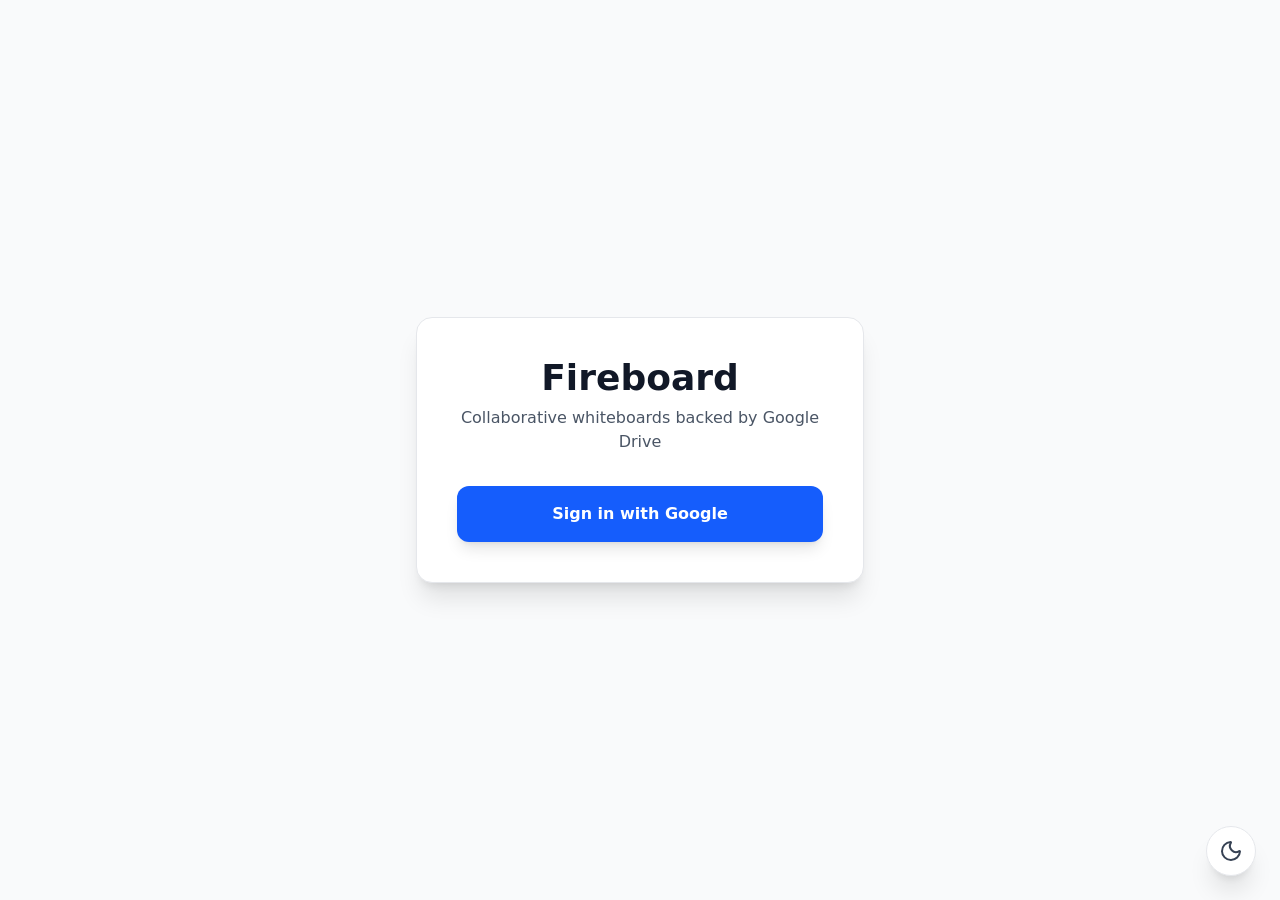
==== index.html @ 7c08ddda "first" ====
<!doctype html>
<html lang="en">
  <head>
    <meta charset="UTF-8" />
    <link rel="icon" type="image/svg+xml" href="/vite.svg" />
    <meta name="viewport" content="width=device-width, initial-scale=1.0" />
    <title>fireboard</title>
    <script async defer src="https://apis.google.com/js/api.js"></script>
    <script async defer src="https://accounts.google.com/gsi/client"></script>
    <script type="module" crossorigin src="/assets/index-BhzfFiyM.js"></script>
    <link rel="stylesheet" crossorigin href="/assets/index-DXIkVth_.css">
  </head>
  <body>
    <div id="root"></div>
  </body>
</html>
---- assets/index-DXIkVth_.css ----
@charset "UTF-8";@layer properties{@supports (((-webkit-hyphens:none)) and (not (margin-trim:inline))) or ((-moz-orient:inline) and (not (color:rgb(from red r g b)))){*,:before,:after,::backdrop{--tw-space-y-reverse:0;--tw-border-style:solid;--tw-font-weight:initial;--tw-shadow:0 0 #0000;--tw-shadow-color:initial;--tw-shadow-alpha:100%;--tw-inset-shadow:0 0 #0000;--tw-inset-shadow-color:initial;--tw-inset-shadow-alpha:100%;--tw-ring-color:initial;--tw-ring-shadow:0 0 #0000;--tw-inset-ring-color:initial;--tw-inset-ring-shadow:0 0 #0000;--tw-ring-inset:initial;--tw-ring-offset-width:0px;--tw-ring-offset-color:#fff;--tw-ring-offset-shadow:0 0 #0000;--tw-blur:initial;--tw-brightness:initial;--tw-contrast:initial;--tw-grayscale:initial;--tw-hue-rotate:initial;--tw-invert:initial;--tw-opacity:initial;--tw-saturate:initial;--tw-sepia:initial;--tw-drop-shadow:initial;--tw-drop-shadow-color:initial;--tw-drop-shadow-alpha:100%;--tw-drop-shadow-size:initial;--tw-scale-x:1;--tw-scale-y:1;--tw-scale-z:1}}}@layer theme{:root,:host{--font-sans:ui-sans-serif, system-ui, sans-serif, "Apple Color Emoji", "Segoe UI Emoji", "Segoe UI Symbol", "Noto Color Emoji";--font-mono:ui-monospace, SFMono-Regular, Menlo, Monaco, Consolas, "Liberation Mono", "Courier New", monospace;--color-red-50:oklch(97.1% .013 17.38);--color-red-200:oklch(88.5% .062 18.334);--color-red-300:oklch(80.8% .114 19.571);--color-red-700:oklch(50.5% .213 27.518);--color-red-800:oklch(44.4% .177 26.899);--color-red-900:oklch(39.6% .141 25.723);--color-blue-500:oklch(62.3% .214 259.815);--color-blue-600:oklch(54.6% .245 262.881);--color-blue-700:oklch(48.8% .243 264.376);--color-gray-50:#f9fafb;--color-gray-100:oklch(96.7% .003 264.542);--color-gray-200:oklch(92.8% .006 264.531);--color-gray-300:oklch(87.2% .01 258.338);--color-gray-400:oklch(70.7% .022 261.325);--color-gray-500:oklch(55.1% .027 264.364);--color-gray-600:oklch(44.6% .03 256.802);--color-gray-700:oklch(37.3% .034 259.733);--color-gray-800:oklch(27.8% .033 256.848);--color-gray-900:#111827;--color-white:#fff;--spacing:.25rem;--container-md:28rem;--text-sm:.875rem;--text-sm--line-height:calc(1.25 / .875);--text-4xl:2.25rem;--text-4xl--line-height:calc(2.5 / 2.25);--font-weight-medium:500;--font-weight-semibold:600;--font-weight-bold:700;--radius-lg:.5rem;--radius-xl:.75rem;--radius-2xl:1rem;--animate-spin:spin 1s linear infinite;--default-transition-duration:.15s;--default-transition-timing-function:cubic-bezier(.4, 0, .2, 1);--default-font-family:var(--font-sans);--default-mono-font-family:var(--font-mono)}}@layer base{*,:after,:before,::backdrop{box-sizing:border-box;border:0 solid;margin:0;padding:0}::file-selector-button{box-sizing:border-box;border:0 solid;margin:0;padding:0}html,:host{-webkit-text-size-adjust:100%;tab-size:4;line-height:1.5;font-family:var(--default-font-family,ui-sans-serif, system-ui, sans-serif, "Apple Color Emoji", "Segoe UI Emoji", "Segoe UI Symbol", "Noto Color Emoji");font-feature-settings:var(--default-font-feature-settings,normal);font-variation-settings:var(--default-font-variation-settings,normal);-webkit-tap-highlight-color:transparent}hr{height:0;color:inherit;border-top-width:1px}abbr:where([title]){-webkit-text-decoration:underline dotted;text-decoration:underline dotted}h1,h2,h3,h4,h5,h6{font-size:inherit;font-weight:inherit}a{color:inherit;-webkit-text-decoration:inherit;text-decoration:inherit}b,strong{font-weight:bolder}code,kbd,samp,pre{font-family:var(--default-mono-font-family,ui-monospace, SFMono-Regular, Menlo, Monaco, Consolas, "Liberation Mono", "Courier New", monospace);font-feature-settings:var(--default-mono-font-feature-settings,normal);font-variation-settings:var(--default-mono-font-variation-settings,normal);font-size:1em}small{font-size:80%}sub,sup{vertical-align:baseline;font-size:75%;line-height:0;position:relative}sub{bottom:-.25em}sup{top:-.5em}table{text-indent:0;border-color:inherit;border-collapse:collapse}:-moz-focusring{outline:auto}progress{vertical-align:baseline}summary{display:list-item}ol,ul,menu{list-style:none}img,svg,video,canvas,audio,iframe,embed,object{vertical-align:middle;display:block}img,video{max-width:100%;height:auto}button,input,select,optgroup,textarea{font:inherit;font-feature-settings:inherit;font-variation-settings:inherit;letter-spacing:inherit;color:inherit;opacity:1;background-color:#0000;border-radius:0}::file-selector-button{font:inherit;font-feature-settings:inherit;font-variation-settings:inherit;letter-spacing:inherit;color:inherit;opacity:1;background-color:#0000;border-radius:0}:where(select:is([multiple],[size])) optgroup{font-weight:bolder}:where(select:is([multiple],[size])) optgroup option{padding-inline-start:20px}::file-selector-button{margin-inline-end:4px}::placeholder{opacity:1}@supports (not ((-webkit-appearance:-apple-pay-button))) or (contain-intrinsic-size:1px){::placeholder{color:currentColor}@supports (color:color-mix(in lab,red,red)){::placeholder{color:color-mix(in oklab,currentcolor 50%,transparent)}}}textarea{resize:vertical}::-webkit-search-decoration{-webkit-appearance:none}::-webkit-date-and-time-value{min-height:1lh;text-align:inherit}::-webkit-datetime-edit{display:inline-flex}::-webkit-datetime-edit-fields-wrapper{padding:0}::-webkit-datetime-edit{padding-block:0}::-webkit-datetime-edit-year-field{padding-block:0}::-webkit-datetime-edit-month-field{padding-block:0}::-webkit-datetime-edit-day-field{padding-block:0}::-webkit-datetime-edit-hour-field{padding-block:0}::-webkit-datetime-edit-minute-field{padding-block:0}::-webkit-datetime-edit-second-field{padding-block:0}::-webkit-datetime-edit-millisecond-field{padding-block:0}::-webkit-datetime-edit-meridiem-field{padding-block:0}::-webkit-calendar-picker-indicator{line-height:1}:-moz-ui-invalid{box-shadow:none}button,input:where([type=button],[type=reset],[type=submit]){appearance:button}::file-selector-button{appearance:button}::-webkit-inner-spin-button{height:auto}::-webkit-outer-spin-button{height:auto}[hidden]:where(:not([hidden=until-found])){display:none!important}}@layer components;@layer utilities{.fixed{position:fixed}.right-6{right:calc(var(--spacing) * 6)}.bottom-6{bottom:calc(var(--spacing) * 6)}.flex{display:flex}.grid{display:grid}.h-3{height:calc(var(--spacing) * 3)}.h-4{height:calc(var(--spacing) * 4)}.h-5{height:calc(var(--spacing) * 5)}.h-6{height:calc(var(--spacing) * 6)}.h-8{height:calc(var(--spacing) * 8)}.h-screen{height:100vh}.w-3{width:calc(var(--spacing) * 3)}.w-4{width:calc(var(--spacing) * 4)}.w-5{width:calc(var(--spacing) * 5)}.w-6{width:calc(var(--spacing) * 6)}.w-8{width:calc(var(--spacing) * 8)}.w-full{width:100%}.max-w-md{max-width:var(--container-md)}.flex-1{flex:1}.animate-spin{animation:var(--animate-spin)}.grid-cols-1{grid-template-columns:repeat(1,minmax(0,1fr))}.flex-col{flex-direction:column}.items-center{align-items:center}.justify-between{justify-content:space-between}.justify-center{justify-content:center}.gap-2{gap:calc(var(--spacing) * 2)}.gap-3{gap:calc(var(--spacing) * 3)}.gap-4{gap:calc(var(--spacing) * 4)}:where(.space-y-2>:not(:last-child)){--tw-space-y-reverse:0;margin-block-start:calc(calc(var(--spacing) * 2) * var(--tw-space-y-reverse));margin-block-end:calc(calc(var(--spacing) * 2) * calc(1 - var(--tw-space-y-reverse)))}:where(.space-y-8>:not(:last-child)){--tw-space-y-reverse:0;margin-block-start:calc(calc(var(--spacing) * 8) * var(--tw-space-y-reverse));margin-block-end:calc(calc(var(--spacing) * 8) * calc(1 - var(--tw-space-y-reverse)))}.rounded-2xl{border-radius:var(--radius-2xl)}.rounded-full{border-radius:3.40282e38px}.rounded-lg{border-radius:var(--radius-lg)}.rounded-xl{border-radius:var(--radius-xl)}.border{border-style:var(--tw-border-style);border-width:1px}.border-4{border-style:var(--tw-border-style);border-width:4px}.border-t{border-top-style:var(--tw-border-style);border-top-width:1px}.border-b{border-bottom-style:var(--tw-border-style);border-bottom-width:1px}.border-blue-500{border-color:var(--color-blue-500)}.border-gray-200{border-color:var(--color-gray-200)}.border-gray-700{border-color:var(--color-gray-700)}.border-red-200{border-color:var(--color-red-200)}.border-t-transparent{border-top-color:#0000}.bg-blue-600{background-color:var(--color-blue-600)}.bg-gray-50{background-color:var(--color-gray-50)}.bg-gray-900{background-color:var(--color-gray-900)}.bg-red-50{background-color:var(--color-red-50)}.bg-white{background-color:var(--color-white)}.p-2{padding:calc(var(--spacing) * 2)}.p-3{padding:calc(var(--spacing) * 3)}.p-10{padding:calc(var(--spacing) * 10)}.px-4{padding-inline:calc(var(--spacing) * 4)}.px-6{padding-inline:calc(var(--spacing) * 6)}.py-2{padding-block:calc(var(--spacing) * 2)}.py-4{padding-block:calc(var(--spacing) * 4)}.text-center{text-align:center}.text-4xl{font-size:var(--text-4xl);line-height:var(--tw-leading,var(--text-4xl--line-height))}.text-sm{font-size:var(--text-sm);line-height:var(--tw-leading,var(--text-sm--line-height))}.font-bold{--tw-font-weight:var(--font-weight-bold);font-weight:var(--font-weight-bold)}.font-medium{--tw-font-weight:var(--font-weight-medium);font-weight:var(--font-weight-medium)}.font-semibold{--tw-font-weight:var(--font-weight-semibold);font-weight:var(--font-weight-semibold)}.text-blue-500{color:var(--color-blue-500)}.text-gray-400{color:var(--color-gray-400)}.text-gray-500{color:var(--color-gray-500)}.text-gray-600{color:var(--color-gray-600)}.text-gray-700{color:var(--color-gray-700)}.text-gray-900{color:var(--color-gray-900)}.text-red-700{color:var(--color-red-700)}.text-white{color:var(--color-white)}.shadow-lg{--tw-shadow:0 10px 15px -3px var(--tw-shadow-color,#0000001a), 0 4px 6px -4px var(--tw-shadow-color,#0000001a);box-shadow:var(--tw-inset-shadow),var(--tw-inset-ring-shadow),var(--tw-ring-offset-shadow),var(--tw-ring-shadow),var(--tw-shadow)}.shadow-md{--tw-shadow:0 4px 6px -1px var(--tw-shadow-color,#0000001a), 0 2px 4px -2px var(--tw-shadow-color,#0000001a);box-shadow:var(--tw-inset-shadow),var(--tw-inset-ring-shadow),var(--tw-ring-offset-shadow),var(--tw-ring-shadow),var(--tw-shadow)}.shadow-xl{--tw-shadow:0 20px 25px -5px var(--tw-shadow-color,#0000001a), 0 8px 10px -6px var(--tw-shadow-color,#0000001a);box-shadow:var(--tw-inset-shadow),var(--tw-inset-ring-shadow),var(--tw-ring-offset-shadow),var(--tw-ring-shadow),var(--tw-shadow)}.blur{--tw-blur:blur(8px);filter:var(--tw-blur,) var(--tw-brightness,) var(--tw-contrast,) var(--tw-grayscale,) var(--tw-hue-rotate,) var(--tw-invert,) var(--tw-saturate,) var(--tw-sepia,) var(--tw-drop-shadow,)}.transition-all{transition-property:all;transition-timing-function:var(--tw-ease,var(--default-transition-timing-function));transition-duration:var(--tw-duration,var(--default-transition-duration))}.transition-colors{transition-property:color,background-color,border-color,outline-color,text-decoration-color,fill,stroke,--tw-gradient-from,--tw-gradient-via,--tw-gradient-to;transition-timing-function:var(--tw-ease,var(--default-transition-timing-function));transition-duration:var(--tw-duration,var(--default-transition-duration))}@media(hover:hover){.hover\:bg-blue-700:hover{background-color:var(--color-blue-700)}.hover\:bg-gray-50:hover{background-color:var(--color-gray-50)}.hover\:bg-gray-100:hover{background-color:var(--color-gray-100)}.hover\:text-gray-900:hover{color:var(--color-gray-900)}}.active\:scale-95:active{--tw-scale-x:95%;--tw-scale-y:95%;--tw-scale-z:95%;scale:var(--tw-scale-x) var(--tw-scale-y)}.dark\:border-gray-600:where(.dark,.dark *){border-color:var(--color-gray-600)}.dark\:border-gray-700:where(.dark,.dark *){border-color:var(--color-gray-700)}.dark\:border-red-800:where(.dark,.dark *){border-color:var(--color-red-800)}.dark\:bg-gray-700:where(.dark,.dark *){background-color:var(--color-gray-700)}.dark\:bg-gray-800:where(.dark,.dark *){background-color:var(--color-gray-800)}.dark\:bg-gray-900:where(.dark,.dark *){background-color:var(--color-gray-900)}.dark\:bg-red-900\/30:where(.dark,.dark *){background-color:#82181a4d}@supports (color:color-mix(in lab,red,red)){.dark\:bg-red-900\/30:where(.dark,.dark *){background-color:color-mix(in oklab,var(--color-red-900) 30%,transparent)}}.dark\:text-gray-200:where(.dark,.dark *){color:var(--color-gray-200)}.dark\:text-gray-300:where(.dark,.dark *){color:var(--color-gray-300)}.dark\:text-gray-400:where(.dark,.dark *){color:var(--color-gray-400)}.dark\:text-gray-500:where(.dark,.dark *){color:var(--color-gray-500)}.dark\:text-red-300:where(.dark,.dark *){color:var(--color-red-300)}.dark\:text-white:where(.dark,.dark *){color:var(--color-white)}@media(hover:hover){.dark\:hover\:bg-gray-600:where(.dark,.dark *):hover{background-color:var(--color-gray-600)}.dark\:hover\:bg-gray-700:where(.dark,.dark *):hover{background-color:var(--color-gray-700)}.dark\:hover\:text-white:where(.dark,.dark *):hover{color:var(--color-white)}}}:root{color-scheme:light;font-family:system-ui,-apple-system,BlinkMacSystemFont,Segoe UI,Roboto,Oxygen,Ubuntu,Cantarell,Open Sans,Helvetica Neue,sans-serif;font-weight:400;line-height:1.5}:root.dark,.dark{color-scheme:dark}body{background-color:var(--color-gray-50);min-width:320px;min-height:100vh;color:var(--color-gray-900);margin:0}.dark body{background-color:var(--color-gray-900);color:var(--color-gray-100)}@property --tw-space-y-reverse{syntax:"*";inherits:false;initial-value:0}@property --tw-border-style{syntax:"*";inherits:false;initial-value:solid}@property --tw-font-weight{syntax:"*";inherits:false}@property --tw-shadow{syntax:"*";inherits:false;initial-value:0 0 #0000}@property --tw-shadow-color{syntax:"*";inherits:false}@property --tw-shadow-alpha{syntax:"<percentage>";inherits:false;initial-value:100%}@property --tw-inset-shadow{syntax:"*";inherits:false;initial-value:0 0 #0000}@property --tw-inset-shadow-color{syntax:"*";inherits:false}@property --tw-inset-shadow-alpha{syntax:"<percentage>";inherits:false;initial-value:100%}@property --tw-ring-color{syntax:"*";inherits:false}@property --tw-ring-shadow{syntax:"*";inherits:false;initial-value:0 0 #0000}@property --tw-inset-ring-color{syntax:"*";inherits:false}@property --tw-inset-ring-shadow{syntax:"*";inherits:false;initial-value:0 0 #0000}@property --tw-ring-inset{syntax:"*";inherits:false}@property --tw-ring-offset-width{syntax:"<length>";inherits:false;initial-value:0}@property --tw-ring-offset-color{syntax:"*";inherits:false;initial-value:#fff}@property --tw-ring-offset-shadow{syntax:"*";inherits:false;initial-value:0 0 #0000}@property --tw-blur{syntax:"*";inherits:false}@property --tw-brightness{syntax:"*";inherits:false}@property --tw-contrast{syntax:"*";inherits:false}@property --tw-grayscale{syntax:"*";inherits:false}@property --tw-hue-rotate{syntax:"*";inherits:false}@property --tw-invert{syntax:"*";inherits:false}@property --tw-opacity{syntax:"*";inherits:false}@property --tw-saturate{syntax:"*";inherits:false}@property --tw-sepia{syntax:"*";inherits:false}@property --tw-drop-shadow{syntax:"*";inherits:false}@property --tw-drop-shadow-color{syntax:"*";inherits:false}@property --tw-drop-shadow-alpha{syntax:"<percentage>";inherits:false;initial-value:100%}@property --tw-drop-shadow-size{syntax:"*";inherits:false}@property --tw-scale-x{syntax:"*";inherits:false;initial-value:1}@property --tw-scale-y{syntax:"*";inherits:false;initial-value:1}@property --tw-scale-z{syntax:"*";inherits:false;initial-value:1}@keyframes spin{to{transform:rotate(360deg)}}.excalidraw .Spinner{display:flex;align-items:center;justify-content:center;height:100%;margin-left:auto;margin-right:auto;--spinner-color: var(--icon-fill-color)}.excalidraw .Spinner svg{animation:rotate 1.6s linear infinite;animation-delay:var(--spinner-delay);transform-origin:center center}.excalidraw .Spinner circle{stroke:var(--spinner-color);animation:dash 1.6s linear 0s infinite;stroke-linecap:round}@keyframes rotate{to{transform:rotate(360deg)}}@keyframes dash{0%{stroke-dasharray:1,300;stroke-dashoffset:0}50%{stroke-dasharray:150,300;stroke-dashoffset:-200}to{stroke-dasharray:1,300;stroke-dashoffset:-280}}.excalidraw .ToolIcon{border-radius:var(--border-radius-lg);display:inline-flex;align-items:center;position:relative;cursor:pointer;-webkit-tap-highlight-color:transparent;-webkit-user-select:none;user-select:none}.excalidraw .ToolIcon__hidden{display:none!important}.excalidraw .ToolIcon.fillable .ToolIcon_type_radio:checked+.ToolIcon__icon,.excalidraw .ToolIcon.fillable .ToolIcon_type_checkbox:checked+.ToolIcon__icon{--icon-fill-color: var(--color-on-primary-container)}.excalidraw .ToolIcon.fillable .ToolIcon_type_radio:checked+.ToolIcon__icon svg,.excalidraw .ToolIcon.fillable .ToolIcon_type_checkbox:checked+.ToolIcon__icon svg{fill:var(--icon-fill-color)}.excalidraw .ToolIcon .ToolIcon_type_radio:checked+.ToolIcon__icon,.excalidraw .ToolIcon .ToolIcon_type_checkbox:checked+.ToolIcon__icon{background:var(--color-surface-primary-container);--keybinding-color: var(--color-on-primary-container)}.excalidraw .ToolIcon .ToolIcon_type_radio:checked+.ToolIcon__icon svg,.excalidraw .ToolIcon .ToolIcon_type_checkbox:checked+.ToolIcon__icon svg{color:var(--color-on-primary-container)}.excalidraw .ToolIcon .ToolIcon__keybinding{bottom:4px;right:4px}.excalidraw .ToolIcon .ToolIcon__icon:hover{background:var(--button-hover-bg)}.excalidraw .ToolIcon .ToolIcon__icon:active{background:var(--button-hover-bg);border:1px solid var(--button-active-border)}.excalidraw .ToolIcon .ToolIcon__icon:active svg{color:var(--color-on-primary-container)}.excalidraw .ToolIcon .ToolIcon__icon[aria-disabled=true]{background:initial;border:none}.excalidraw .ToolIcon .ToolIcon__icon[aria-disabled=true] svg{color:var(--color-disabled)}.excalidraw .ToolIcon--plain{background-color:transparent}.excalidraw .ToolIcon--plain .ToolIcon__icon{width:2rem;height:2rem}.excalidraw .ToolIcon_type_radio,.excalidraw .ToolIcon_type_checkbox{position:absolute;opacity:0;pointer-events:none}.excalidraw .ToolIcon__icon{box-sizing:border-box;width:var(--default-button-size);height:var(--default-button-size);color:var(--icon-fill-color);display:flex;justify-content:center;align-items:center;border-radius:var(--border-radius-lg)}.excalidraw .ToolIcon__icon+.ToolIcon__label{margin-inline-start:0}.excalidraw .ToolIcon__icon svg{position:relative;width:var(--default-icon-size);height:var(--default-icon-size);color:var(--icon-fill-color)}.excalidraw .ToolIcon__label{display:flex;align-items:center;color:var(--icon-fill-color);font-family:var(--ui-font);margin:0 .8em;text-overflow:ellipsis}.excalidraw .ToolIcon__label .Spinner{margin-left:.6em}.excalidraw .ToolIcon_size_small .ToolIcon__icon{width:2rem;height:2rem;font-size:.8em}.excalidraw .ToolIcon_type_button,.excalidraw .Modal .ToolIcon_type_button{padding:0;border:none;margin:0;font-size:inherit;background-color:initial}.excalidraw .ToolIcon_type_button:focus-visible,.excalidraw .Modal .ToolIcon_type_button:focus-visible{box-shadow:0 0 0 2px var(--focus-highlight-color)}.excalidraw .ToolIcon_type_button.ToolIcon--selected,.excalidraw .Modal .ToolIcon_type_button.ToolIcon--selected{background-color:var(--button-gray-2)}.excalidraw .ToolIcon_type_button.ToolIcon--selected:active,.excalidraw .Modal .ToolIcon_type_button.ToolIcon--selected:active,.excalidraw .ToolIcon_type_button:active,.excalidraw .Modal .ToolIcon_type_button:active{background-color:var(--button-gray-3)}.excalidraw .ToolIcon_type_button:disabled,.excalidraw .Modal .ToolIcon_type_button:disabled{cursor:default}.excalidraw .ToolIcon_type_button:disabled:active,.excalidraw .ToolIcon_type_button:disabled:focus-visible,.excalidraw .ToolIcon_type_button:disabled:hover,.excalidraw .Modal .ToolIcon_type_button:disabled:active,.excalidraw .Modal .ToolIcon_type_button:disabled:focus-visible,.excalidraw .Modal .ToolIcon_type_button:disabled:hover{background-color:initial;border:none;box-shadow:none}.excalidraw .ToolIcon_type_button:disabled svg,.excalidraw .Modal .ToolIcon_type_button:disabled svg{color:var(--color-disabled)}.excalidraw .ToolIcon_type_button--show,.excalidraw .Modal .ToolIcon_type_button--show{visibility:visible}.excalidraw .ToolIcon_type_button--hide,.excalidraw .Modal .ToolIcon_type_button--hide{display:none!important}.excalidraw .ToolIcon_type_floating,.excalidraw .ToolIcon_type_floating:hover,.excalidraw .ToolIcon_type_floating:active{background-color:transparent}.excalidraw .ToolIcon_type_floating .ToolIcon__icon{background-color:var(--button-gray-1);width:2rem;height:2rem}.excalidraw .ToolIcon_type_floating .ToolIcon__icon:hover{background-color:var(--button-gray-2)}.excalidraw .ToolIcon_type_floating .ToolIcon__icon:active{background-color:var(--button-gray-3)}.excalidraw .ToolIcon__keybinding{position:absolute;bottom:2px;right:3px;font-size:.625rem;color:var(--keybinding-color);font-family:var(--ui-font);-webkit-user-select:none;user-select:none}:root[dir=ltr] .excalidraw .unlocked-icon{left:2px}:root[dir=rtl] .excalidraw .unlocked-icon{right:2px}.excalidraw .App-toolbar-container .ToolIcon__icon{width:var(--lg-button-size);height:var(--lg-button-size)}@media screen and (max-width:450px){.excalidraw .App-toolbar-container .ToolIcon__icon{width:1.8rem;height:1.8rem}}@media screen and (max-width:379px){.excalidraw .App-toolbar-container .ToolIcon__icon{width:1.5rem;height:1.5rem}}.excalidraw .App-toolbar-container .ToolIcon__icon svg{width:var(--lg-icon-size);height:var(--lg-icon-size)}.excalidraw .App-toolbar-container .ToolIcon__LaserPointer .ToolIcon__icon,.excalidraw .App-toolbar-container .ToolIcon__MagicButton .ToolIcon__icon{width:var(--default-button-size);height:var(--default-button-size)}.excalidraw button.standalone{display:flex;justify-content:center;align-items:center;padding:.625rem;width:var(--button-width, var(--default-button-size));height:var(--button-height, var(--default-button-size));box-sizing:border-box;border-width:1px;border-style:solid;border-color:var(--button-border, var(--default-border-color));border-radius:var(--border-radius-lg);cursor:pointer;background-color:var(--button-bg, var(--island-bg-color));color:var(--button-color, var(--color-on-surface));font-family:var(--ui-font);padding:0}.excalidraw button.standalone svg{width:var(--button-width, var(--lg-icon-size));height:var(--button-height, var(--lg-icon-size))}.excalidraw button.standalone:hover{background-color:var(--button-hover-bg, var(--island-bg-color));border-color:var(--button-hover-border, var(--button-border, var(--default-border-color)));color:var(--button-hover-color, var(--button-color, var(--text-primary-color, inherit)))}.excalidraw button.standalone:active{background-color:var(--button-active-bg, var(--island-bg-color));border-color:var(--button-active-border, var(--color-primary-darkest))}.excalidraw button.standalone.active{background-color:var(--button-selected-bg, var(--color-surface-primary-container));border-color:var(--button-selected-border, var(--color-surface-primary-container))}.excalidraw button.standalone.active:hover{background-color:var(--button-selected-hover-bg, var(--color-surface-primary-container))}.excalidraw button.standalone.active svg{color:var(--button-color, var(--color-on-primary-container))}.excalidraw button.standalone svg{width:var(--default-icon-size);height:var(--default-icon-size)}.excalidraw button.standalone>*{pointer-events:none}.excalidraw .excalidraw-eye-dropper-container,.excalidraw .excalidraw-eye-dropper-backdrop{position:absolute;width:100%;height:100%;z-index:var(--zIndex-eyeDropperBackdrop);touch-action:none}.excalidraw .excalidraw-eye-dropper-container{pointer-events:none}.excalidraw .excalidraw-eye-dropper-backdrop{pointer-events:all}.excalidraw .excalidraw-eye-dropper-preview{pointer-events:none;width:3rem;height:3rem;position:fixed;z-index:var(--zIndex-eyeDropperPreview);border-radius:1rem;border:1px solid var(--default-border-color);filter:var(--theme-filter)}.excalidraw .excalidraw-eye-dropper-trigger{width:1.25rem;height:1.25rem;cursor:pointer;padding:4px;margin-right:-4px;margin-left:-2px;border-radius:.5rem;color:var(--icon-fill-color)}.excalidraw .excalidraw-eye-dropper-trigger:hover{background:var(--button-hover-bg)}.excalidraw .excalidraw-eye-dropper-trigger.selected{color:var(--color-primary);background:var(--color-primary-light)}.excalidraw .Island{--padding: 0;box-sizing:border-box;background-color:var(--island-bg-color);box-shadow:var(--shadow-island);border-radius:var(--border-radius-lg);padding:calc(var(--padding) * var(--space-factor));position:relative;transition:box-shadow .5s ease-in-out}.excalidraw .Island.zen-mode{box-shadow:none}.excalidraw .focus-visible-none:focus-visible{outline:none!important}.excalidraw .color-picker__heading{padding:0 .5rem;font-size:.75rem;text-align:left}.excalidraw .color-picker-container{display:grid;grid-template-columns:1fr 20px 1.625rem;padding:.25rem 0px;align-items:center}.excalidraw--mobile.excalidraw .color-picker-container{max-width:11rem}.excalidraw .color-picker__top-picks{display:flex;justify-content:space-between}.excalidraw .color-picker__button{--radius: .25rem;padding:0;margin:0;width:1.35rem;height:1.35rem;border:1px solid var(--color-gray-30);border-radius:var(--radius);filter:var(--theme-filter);background-color:var(--swatch-color);background-position:left center;position:relative;font-family:inherit;box-sizing:border-box}.excalidraw .color-picker__button:hover:after{content:"";position:absolute;inset:-2px;box-shadow:0 0 0 1px var(--color-gray-30);border-radius:calc(var(--radius) + 1px);filter:var(--theme-filter)}.excalidraw .color-picker__button.active .color-picker__button-outline{position:absolute;inset:-2px;box-shadow:0 0 0 1px var(--color-primary-darkest);z-index:1;border-radius:calc(var(--radius) + 1px);filter:var(--theme-filter)}.excalidraw .color-picker__button:focus-visible{outline:none}.excalidraw .color-picker__button:focus-visible:after{content:"";position:absolute;inset:-4px;border:3px solid var(--focus-highlight-color);border-radius:calc(var(--radius) + 1px)}.excalidraw .color-picker__button:focus-visible.active .color-picker__button-outline{display:none}.excalidraw .color-picker__button--large{--radius: .5rem;width:1.875rem;height:1.875rem}.excalidraw .color-picker__button.is-transparent{background-image:url([data-uri])}.excalidraw .color-picker__button--no-focus-visible{border:0}.excalidraw .color-picker__button--no-focus-visible:after{display:none}.excalidraw .color-picker__button--no-focus-visible:focus-visible{outline:none!important}.excalidraw .color-picker__button.active-color{border-radius:calc(var(--radius) + 1px);width:1.625rem;height:1.625rem}.excalidraw .color-picker__button__hotkey-label{position:absolute;right:4px;bottom:4px;filter:none;font-size:11px}.excalidraw .color-picker{background:var(--popup-bg-color);border:0 solid rgba(255,255,255,.25);box-shadow:#00000040 0 1px 4px;border-radius:4px;position:absolute}:root[dir=ltr] .excalidraw .color-picker{left:-5.5px}:root[dir=rtl] .excalidraw .color-picker{right:-5.5px}.excalidraw .color-picker-control-container{display:grid;grid-template-columns:auto 1fr;align-items:center;column-gap:.5rem}.excalidraw .color-picker-control-container+.popover{position:static}.excalidraw .color-picker-popover-container{margin-top:-.25rem}:root[dir=ltr] .excalidraw .color-picker-popover-container{margin-left:.5rem}:root[dir=rtl] .excalidraw .color-picker-popover-container{margin-left:-3rem}.excalidraw .color-picker-triangle{width:0;height:0;border-style:solid;border-width:0 9px 10px;border-color:transparent transparent var(--popup-bg-color);position:absolute;top:10px}:root[dir=ltr] .excalidraw .color-picker-triangle{transform:rotate(270deg);left:-14px}:root[dir=rtl] .excalidraw .color-picker-triangle{transform:rotate(90deg);right:-14px}.excalidraw .color-picker-triangle-shadow{border-color:transparent transparent rgba(0,0,0,.1)}:root[dir=ltr] .excalidraw .color-picker-triangle-shadow{left:-14px}:root[dir=rtl] .excalidraw .color-picker-triangle-shadow{right:-16px}.excalidraw .color-picker-content{display:flex;flex-direction:column;gap:.75rem;outline:none}.excalidraw .color-picker-content--default{padding:.5rem;display:grid;grid-template-columns:repeat(5,1.875rem);grid-gap:.25rem;border-radius:4px}.excalidraw .color-picker-content--default:focus{outline:none;box-shadow:0 0 0 2px var(--focus-highlight-color)}.excalidraw .color-picker-content--canvas{display:flex;flex-direction:column;padding:.25rem}.excalidraw .color-picker-content--canvas-title{color:#868e96;font-size:12px;padding:0 .25rem}.excalidraw .color-picker-content--canvas-colors{padding:.5rem 0}.excalidraw .color-picker-content--canvas-colors .color-picker-swatch{margin:0 .25rem}.excalidraw .color-picker-content .color-input-container{grid-column:1/span 5}.excalidraw .color-picker-swatch{position:relative;height:1.875rem;width:1.875rem;cursor:pointer;border-radius:4px;margin:0;box-sizing:border-box;border:1px solid #ddd;background-color:currentColor!important;filter:var(--theme-filter)}.excalidraw .color-picker-swatch:focus{box-shadow:0 0 4px 1px currentColor;border-color:var(--select-highlight-color)}.excalidraw .color-picker-transparent{border-radius:4px;box-shadow:#0000001a 0 0 0 1px inset;position:absolute;inset:0}.excalidraw .color-picker-transparent,.excalidraw .color-picker-label-swatch{background:url([data-uri]) left center}.excalidraw .color-picker-hash{height:var(--default-button-size);flex-shrink:0;padding:.5rem .5rem .5rem .75rem;border:1px solid var(--default-border-color);border-right:0;box-sizing:border-box;color:var(--input-label-color);display:flex;align-items:center;justify-content:center;position:relative}:root[dir=ltr] .excalidraw .color-picker-hash{border-radius:var(--border-radius-lg) 0 0 var(--border-radius-lg)}:root[dir=rtl] .excalidraw .color-picker-hash{border-radius:0 var(--border-radius-lg) var(--border-radius-lg) 0;border-right:1px solid var(--default-border-color);border-left:0}.excalidraw .color-input-container{display:flex}.excalidraw .color-input-container:focus-within{box-shadow:0 0 0 1px var(--color-primary-darkest);border-radius:var(--border-radius-lg)}.excalidraw .color-picker__input-label{display:grid;grid-template-columns:auto 1fr auto auto;gap:8px;align-items:center;border:1px solid var(--default-border-color);border-radius:8px;padding:0 12px;margin:8px;box-sizing:border-box}.excalidraw .color-picker__input-label:focus-within{box-shadow:0 0 0 1px var(--color-primary-darkest);border-radius:var(--border-radius-lg)}.excalidraw .color-picker__input-hash{padding:0 .25rem}.excalidraw .color-picker-input{box-sizing:border-box;width:100%;margin:0;font-size:.875rem;font-family:inherit;background-color:transparent;color:var(--text-primary-color);border:0;outline:none;height:var(--default-button-size);border:1px solid var(--default-border-color);border-left:0;letter-spacing:.4px;padding:.5rem .5rem .5rem .25rem;appearance:none}:root[dir=ltr] .excalidraw .color-picker-input{border-radius:0 var(--border-radius-lg) var(--border-radius-lg) 0}:root[dir=rtl] .excalidraw .color-picker-input{border-radius:var(--border-radius-lg) 0 0 var(--border-radius-lg);border-left:1px solid var(--default-border-color);border-right:0}.excalidraw .color-picker-input:focus-visible{box-shadow:none}.excalidraw .color-picker-label-swatch-container{border:1px solid var(--default-border-color);border-radius:var(--border-radius-lg);width:var(--default-button-size);height:var(--default-button-size);box-sizing:border-box;overflow:hidden}.excalidraw .color-picker-label-swatch{display:flex;justify-content:center;align-items:center;padding:.625rem;width:var(--button-width, var(--default-button-size));height:var(--button-height, var(--default-button-size));box-sizing:border-box;border-width:1px;border-style:solid;border-color:var(--button-border, var(--default-border-color));border-radius:var(--border-radius-lg);cursor:pointer;background-color:var(--button-bg, var(--island-bg-color));color:var(--button-color, var(--color-on-surface));font-family:var(--ui-font);background-color:var(--swatch-color)!important;overflow:hidden;position:relative;filter:var(--theme-filter);border:0!important}.excalidraw .color-picker-label-swatch svg{width:var(--button-width, var(--lg-icon-size));height:var(--button-height, var(--lg-icon-size))}.excalidraw .color-picker-label-swatch:hover{background-color:var(--button-hover-bg, var(--island-bg-color));border-color:var(--button-hover-border, var(--button-border, var(--default-border-color)));color:var(--button-hover-color, var(--button-color, var(--text-primary-color, inherit)))}.excalidraw .color-picker-label-swatch:active{background-color:var(--button-active-bg, var(--island-bg-color));border-color:var(--button-active-border, var(--color-primary-darkest))}.excalidraw .color-picker-label-swatch.active{background-color:var(--button-selected-bg, var(--color-surface-primary-container));border-color:var(--button-selected-border, var(--color-surface-primary-container))}.excalidraw .color-picker-label-swatch.active:hover{background-color:var(--button-selected-hover-bg, var(--color-surface-primary-container))}.excalidraw .color-picker-label-swatch.active svg{color:var(--button-color, var(--color-on-primary-container))}.excalidraw .color-picker-label-swatch:after{content:"";position:absolute;top:0;left:0;width:100%;height:100%;background:var(--swatch-color)}.excalidraw .color-picker-keybinding{position:absolute;bottom:2px;font-size:.7em}:root[dir=ltr] .excalidraw .color-picker-keybinding{right:2px}:root[dir=rtl] .excalidraw .color-picker-keybinding{left:2px}.excalidraw--mobile.excalidraw .color-picker-keybinding{display:none}.excalidraw .color-picker-type-canvasBackground .color-picker-keybinding{color:#aaa}.excalidraw .color-picker-type-elementBackground .color-picker-keybinding{color:#fff}.excalidraw .color-picker-swatch[aria-label=transparent] .color-picker-keybinding{color:#aaa}.excalidraw .color-picker-type-elementStroke .color-picker-keybinding{color:#d4d4d4}.excalidraw.theme--dark .color-picker-type-elementBackground .color-picker-keybinding,.excalidraw.theme--dark .color-picker-swatch[aria-label=transparent] .color-picker-keybinding{color:#000}.excalidraw .picker{padding:.5rem;background:var(--popup-bg-color);border:0 solid rgba(255,255,255,.25);box-shadow:var(--shadow-island);border-radius:4px;position:absolute}:root[dir=rtl] .excalidraw .picker{padding:.4rem}.excalidraw .picker-container button,.excalidraw .picker button{position:relative;display:flex;align-items:center;justify-content:center}.excalidraw .picker-container button:focus-visible,.excalidraw .picker button:focus-visible{outline:transparent;background-color:var(--button-gray-2)}.excalidraw .picker-container button:focus-visible svg,.excalidraw .picker button:focus-visible svg{opacity:1}.excalidraw .picker-container button:hover,.excalidraw .picker button:hover{background-color:var(--button-gray-2)}.excalidraw .picker-container button:active,.excalidraw .picker button:active{background-color:var(--button-gray-3)}.excalidraw .picker-container button:disabled,.excalidraw .picker button:disabled{cursor:not-allowed}.excalidraw .picker-container button svg,.excalidraw .picker button svg{margin:0;width:36px;height:18px;pointer-events:none}.excalidraw .picker button{padding:.25rem .28rem .35rem .25rem}.excalidraw .picker-content{display:grid;grid-template-columns:repeat(4,auto);grid-gap:.5rem;border-radius:4px}.excalidraw .picker-collapsible{font-size:.75rem;padding:.5rem 0}.excalidraw .picker-keybinding{position:absolute;bottom:2px;font-size:.7em;color:var(--keybinding-color)}:root[dir=ltr] .excalidraw .picker-keybinding{right:2px}:root[dir=rtl] .excalidraw .picker-keybinding{left:2px}.excalidraw--mobile.excalidraw .picker-keybinding{display:none}.excalidraw .picker-type-canvasBackground .picker-keybinding{color:#aaa}.excalidraw .picker-type-elementBackground .picker-keybinding{color:#fff}.excalidraw .picker-swatch[aria-label=transparent] .picker-keybinding{color:#aaa}.excalidraw .picker-type-elementStroke .picker-keybinding{color:#d4d4d4}.excalidraw.theme--dark .picker-type-elementBackground .picker-keybinding,.excalidraw.theme--dark .picker-swatch[aria-label=transparent] .picker-keybinding{color:#000}.excalidraw{--list-border-color: var(--color-gray-20)}.excalidraw .QuickSearch__wrapper{position:relative;height:2.6rem;border-bottom:1px solid var(--list-border-color)}.excalidraw .QuickSearch__wrapper svg{position:absolute;top:47.5%;transform:translateY(-50%);left:.75rem;width:1.25rem;height:1.25rem;color:var(--color-gray-40);z-index:1}.excalidraw.theme--dark{--list-border-color: var(--color-gray-80)}.excalidraw.theme--dark .QuickSearch__wrapper{border-bottom:none}.excalidraw .QuickSearch__input{position:absolute;top:0;left:0;width:100%;box-sizing:border-box;border:0!important;font-size:.875rem;padding-left:2.5rem!important;padding-right:.75rem!important}.excalidraw .QuickSearch__input::placeholder{color:var(--color-gray-40)}.excalidraw .QuickSearch__input:focus{box-shadow:none!important}.excalidraw .ScrollableList__wrapper{position:static!important;border:none;font-size:.875rem;overflow-y:auto}.excalidraw .ScrollableList__wrapper>.empty,.excalidraw .ScrollableList__wrapper>.hint{display:flex;justify-content:center;align-items:center;padding:.5rem;font-size:.75rem;color:var(--color-gray-60);overflow:hidden;text-align:center;line-height:150%}.excalidraw .FontPicker__container{display:grid;grid-template-columns:calc(1rem + 3 * var(--default-button-size)) 1rem 1fr;align-items:center}.excalidraw--mobile.excalidraw .FontPicker__container{max-width:calc(2rem + 4 * var(--default-button-size))}.excalidraw{--slider-thumb-size: 16px}.excalidraw .range-wrapper{position:relative;padding-top:10px;padding-bottom:30px}.excalidraw .range-input{width:100%;height:4px;-webkit-appearance:none;background:var(--color-slider-track);border-radius:2px;outline:none}.excalidraw .range-input::-webkit-slider-thumb{-webkit-appearance:none;appearance:none;width:var(--slider-thumb-size);height:var(--slider-thumb-size);background:var(--color-slider-thumb);border-radius:50%;cursor:pointer;border:none}.excalidraw .range-input::-moz-range-thumb{width:var(--slider-thumb-size);height:var(--slider-thumb-size);background:var(--color-slider-thumb);border-radius:50%;cursor:pointer;border:none}.excalidraw .value-bubble{position:absolute;bottom:0;transform:translate(-50%);font-size:12px;color:var(--text-primary-color)}.excalidraw .zero-label{position:absolute;bottom:0;left:4px;font-size:12px;color:var(--text-primary-color)}.excalidraw-tooltip{--ui-font: Assistant, system-ui, BlinkMacSystemFont, -apple-system, Segoe UI, Roboto, Helvetica, Arial, sans-serif;font-family:var(--ui-font);position:fixed;z-index:var(--zIndex-popup);padding:8px;border-radius:6px;box-sizing:border-box;pointer-events:none;word-wrap:break-word;background:#000;line-height:1.5;text-align:center;font-size:13px;font-weight:500;color:#fff;display:none}.excalidraw-tooltip.excalidraw-tooltip--visible{display:block}.excalidraw-tooltip-wrapper{display:flex}.excalidraw-tooltip-icon{width:.9em;height:.9em;margin-left:5px;margin-top:1px;display:flex}.excalidraw--mobile.excalidraw-tooltip-icon{display:none}.excalidraw .TextInput{display:inline-block}.ProjectName{margin:auto;display:flex;align-items:center}.ProjectName .TextInput{height:calc(1rem - 3px);width:200px;overflow:hidden;text-align:center;margin-left:8px;text-overflow:ellipsis}.ProjectName .TextInput--readonly{background:none;border:none;width:auto;max-width:200px;padding-left:2px}.ProjectName .TextInput--readonly:hover{background:none}.excalidraw .Checkbox{margin:4px .3em;display:flex;align-items:center;cursor:pointer;-webkit-user-select:none;user-select:none;-webkit-tap-highlight-color:transparent}.excalidraw .Checkbox:hover:not(.is-checked) .Checkbox-box:not(:focus){box-shadow:0 0 0 2px #4dabf7}.excalidraw .Checkbox:hover:not(.is-checked) .Checkbox-box:not(:focus) svg{display:block;opacity:.3}.excalidraw .Checkbox:active .Checkbox-box{box-shadow:0 0 2px 1px inset #1c7ed6!important}.excalidraw .Checkbox:hover .Checkbox-box{background-color:#d0ebff33}.excalidraw .Checkbox.is-checked .Checkbox-box{background-color:#d0ebff}.excalidraw .Checkbox.is-checked .Checkbox-box svg{display:block}.excalidraw .Checkbox.is-checked:hover .Checkbox-box{background-color:#a5d8ff}.excalidraw .Checkbox .Checkbox-box{width:22px;height:22px;padding:0;flex:0 0 auto;margin:0 1em;display:flex;align-items:center;justify-content:center;box-shadow:0 0 0 2px #1c7ed6;background-color:transparent;border-radius:4px;color:#1c7ed6;border:0}.excalidraw .Checkbox .Checkbox-box:focus{box-shadow:0 0 0 3px #1c7ed6}.excalidraw .Checkbox .Checkbox-box svg{display:none;width:16px;height:16px;stroke-width:3px}.excalidraw .Checkbox .Checkbox-label{display:flex;align-items:center}.excalidraw .Checkbox .excalidraw-tooltip-icon{width:1em;height:1em}.excalidraw .Avatar{width:var(--avatar-size, 1.5rem);height:var(--avatar-size, 1.5rem);position:relative;border-radius:100%;outline-offset:2px;display:flex;justify-content:center;align-items:center;cursor:pointer;font-size:.75rem;font-weight:700;line-height:1;color:var(--color-gray-90);flex:0 0 auto}.excalidraw .Avatar:active{transform:scale(.94)}.excalidraw .Avatar-img{width:100%;height:100%;border-radius:100%}.excalidraw .Avatar:before{content:"";position:absolute;inset:-3px;border-radius:100%}.excalidraw .Avatar.is-followed:before{border-color:var(--color-primary-hover);box-shadow:0 0 0 1px var(--color-primary-hover)}.excalidraw .Avatar.is-current-user{cursor:auto}.excalidraw-hyperlinkContainer{display:flex;align-items:center;justify-content:space-between;position:absolute;box-shadow:0 2px 4px #0000004d;z-index:var(--zIndex-hyperlinkContainer);background:var(--island-bg-color);border-radius:var(--border-radius-md);box-sizing:border-box;min-height:42px}.excalidraw-hyperlinkContainer-input,.excalidraw-hyperlinkContainer button{z-index:100}.excalidraw-hyperlinkContainer-input,.excalidraw-hyperlinkContainer-link{height:24px;padding:0 8px;line-height:24px;font-size:.9rem;font-weight:500;font-family:var(--ui-font)}.excalidraw-hyperlinkContainer-input{width:18rem;background-color:transparent;color:var(--text-primary-color);outline:none;border:none;box-shadow:none!important}.excalidraw-hyperlinkContainer-link{overflow:hidden;text-overflow:ellipsis;white-space:nowrap;max-width:15rem}.excalidraw-hyperlinkContainer button{color:#228be6;background-color:transparent!important;font-weight:500}.excalidraw-hyperlinkContainer button.excalidraw-hyperlinkContainer--remove{color:#c92a2a}.excalidraw-hyperlinkContainer--remove .ToolIcon__icon svg{color:#fa5252}.excalidraw-hyperlinkContainer .ToolIcon__icon{width:2rem;height:2rem}.excalidraw-hyperlinkContainer__buttons{flex:0 0 auto}.excalidraw .Dialog{-webkit-user-select:text;user-select:text;cursor:auto}.excalidraw .Dialog__title{margin:0;text-align:left;font-size:1.25rem;border-bottom:1px solid var(--dialog-border-color);padding:0 0 .75rem;margin-bottom:1.5rem}.excalidraw .Dialog__close{color:var(--color-gray-40);margin:0;position:absolute;top:.75rem;right:.5rem;border:0;background-color:transparent;line-height:0;cursor:pointer}.excalidraw .Dialog__close:hover{color:var(--color-gray-60)}.excalidraw .Dialog__close:active{color:var(--color-gray-40)}.excalidraw .Dialog__close svg{width:1.5rem;height:1.5rem}.excalidraw .Dialog__close+.Dialog__content{--offset: 28px;height:calc(100% - var(--offset))!important;margin-top:var(--offset)!important}.excalidraw .Dialog--fullscreen .Dialog__close{top:1.25rem;right:1.25rem}.excalidraw.excalidraw-modal-container{position:absolute;z-index:var(--zIndex-modal)}.excalidraw .Modal{position:absolute;inset:0;align-items:center;justify-content:center;overflow:auto;padding:calc(var(--space-factor) * 10);display:flex;flex-direction:column}.excalidraw .Modal .Island{padding:2.5rem;border:0;box-shadow:none;border-radius:0}.excalidraw .Modal.animations-disabled .Modal__background{animation:none}.excalidraw .Modal.animations-disabled .Modal__content{animation:none;opacity:1}.excalidraw .Modal__background{position:fixed;inset:0;z-index:1;background-color:#12121233;animation:Modal__background__fade-in .1s linear forwards}.excalidraw .Modal__content{z-index:2;width:100%;max-width:var(--max-width);max-height:100%;opacity:0;transform:translateY(10px);animation:Modal__content_fade-in 25ms ease-out 0s forwards;position:relative;overflow-y:auto;background:var(--island-bg-color);border:1px solid var(--dialog-border-color);box-shadow:var(--modal-shadow);border-radius:.75rem;box-sizing:border-box}.excalidraw .Modal__content:focus{outline:none}@keyframes Modal__background__fade-in{0%{opacity:0}to{opacity:1}}@keyframes Modal__content_fade-in{0%{opacity:0;transform:scale(.9)}to{opacity:1;transform:scale(1)}}.excalidraw .Modal__close{color:var(--icon-fill-color);margin:0;padding:.375rem;position:absolute;top:1rem;right:1rem;border:0;background-color:transparent;line-height:0;cursor:pointer}.excalidraw .Modal__close svg{width:1.5rem;height:1.5rem}.excalidraw .Dialog--fullscreen .Modal{padding:0}.excalidraw .Dialog--fullscreen .Modal__content{position:absolute;inset:0;max-width:100%;border:0;border-radius:0}.excalidraw .Stack{--gap: 0;display:grid;gap:calc(var(--space-factor) * var(--gap))}.excalidraw .Stack_vertical{grid-template-columns:auto;grid-auto-flow:row;grid-auto-rows:min-content}.excalidraw .Stack_horizontal{grid-template-rows:auto;grid-auto-flow:column;grid-auto-columns:min-content}.excalidraw .confirm-dialog-buttons{display:flex;column-gap:.5rem;justify-content:flex-end}.excalidraw .Dialog__action-button{position:relative;display:flex;column-gap:.5rem;align-items:center;padding:.5rem 1.5rem;border:1px solid var(--default-border-color);background-color:transparent;height:3rem;border-radius:var(--border-radius-lg);letter-spacing:.4px;color:inherit;font-family:inherit;font-size:.875rem;font-weight:600;-webkit-user-select:none;user-select:none}.excalidraw .Dialog__action-button svg{display:block;width:1rem;height:1rem}.excalidraw .Dialog__action-button--danger{background-color:var(--color-danger);border-color:var(--color-danger);color:#fff}.excalidraw .Dialog__action-button--primary{background-color:var(--color-primary);border-color:var(--color-primary);color:#fff}.excalidraw.theme--dark .Dialog__action-button--danger,.excalidraw.theme--dark .Dialog__action-button--primary{color:var(--color-gray-100)}.excalidraw .publish-library__fields{display:flex;flex-direction:column}.excalidraw .publish-library__fields label{padding:1em 0;display:flex;justify-content:space-between;align-items:center}.excalidraw .publish-library__fields label span{font-weight:500;font-size:1rem;color:#868e96}.excalidraw .publish-library__fields label input,.excalidraw .publish-library__fields label textarea{width:70%;padding:.6em;font-family:var(--ui-font)}.excalidraw .publish-library__fields label .required{color:#e03131;margin:.2rem}.excalidraw .publish-library__buttons{display:flex;padding:.2rem 0;justify-content:flex-end;gap:.5rem}.excalidraw .publish-library__buttons .ToolIcon__icon{min-width:2.5rem;width:auto;font-size:1rem}.excalidraw .publish-library__buttons .ToolIcon_type_button{margin-left:1rem;padding:0 .5rem}.excalidraw .publish-library__buttons--confirm.ToolIcon_type_button{background-color:#228be6}.excalidraw .publish-library__buttons--confirm.ToolIcon_type_button:hover{background-color:#1971c2}.excalidraw .publish-library__buttons--cancel.ToolIcon_type_button{background-color:#adb5bd}.excalidraw .publish-library__buttons--cancel.ToolIcon_type_button:hover{background-color:#868e96}.excalidraw .publish-library__buttons .ToolIcon__icon{color:#fff}.excalidraw .publish-library__buttons .ToolIcon__icon .Spinner{--spinner-color: #fff}.excalidraw .publish-library__buttons .ToolIcon__icon .Spinner svg{padding:.5rem}.excalidraw .publish-library .selected-library-items{display:flex;flex-wrap:wrap}.excalidraw .publish-library .selected-library-items .single-library-item-wrapper{width:9rem}.excalidraw .publish-library-warning{color:#fa5252}.excalidraw .publish-library-note{padding:1em 0;font-style:italic;font-size:14px;display:block}.excalidraw .single-library-item{position:relative}.excalidraw .single-library-item-status{position:absolute;top:.3rem;left:.3rem;font-size:.7rem;color:#f03e3e;background:#ffffffe6;padding:.1rem .2rem;border-radius:.2rem}.excalidraw .single-library-item__svg{background-color:#fff;padding:.3rem;width:7.5rem;height:7.5rem;border:1px solid var(--button-gray-2)}.excalidraw .single-library-item__svg svg{width:100%;height:100%}.excalidraw .single-library-item .ToolIcon__icon{background-color:#fff;width:auto;height:auto;margin:0 .5rem}.excalidraw .single-library-item .ToolIcon,.excalidraw .single-library-item .ToolIcon_type_button:hover{background-color:#fff}.excalidraw .single-library-item .required,.excalidraw .single-library-item .error{color:#e03131;font-weight:700;font-size:1rem;margin:.2rem}.excalidraw .single-library-item .error{font-weight:500;margin:0;padding:.3em 0}.excalidraw .single-library-item--remove{position:absolute;top:.2rem;right:1rem}.excalidraw .single-library-item--remove .ToolIcon__icon{margin:0}.excalidraw .single-library-item--remove .ToolIcon__icon{background-color:#fa5252}.excalidraw .single-library-item--remove .ToolIcon__icon:hover{background-color:#f03e3e}.excalidraw .single-library-item--remove .ToolIcon__icon:active{background-color:#e03131}.excalidraw .single-library-item--remove svg{color:#fff;padding:.26rem;border-radius:.3em;width:1rem;height:1rem}.excalidraw .dropdown-menu{position:absolute;top:100%;margin-top:.5rem}.excalidraw .dropdown-menu--mobile{left:0;width:100%;row-gap:.75rem}.excalidraw .dropdown-menu--mobile .dropdown-menu-container{padding:8px;box-sizing:border-box;box-shadow:var(--shadow-island);border-radius:var(--border-radius-lg);position:relative;transition:box-shadow .5s ease-in-out}.excalidraw .dropdown-menu--mobile .dropdown-menu-container.zen-mode{box-shadow:none}.excalidraw .dropdown-menu .dropdown-menu-container{background-color:var(--island-bg-color);max-height:calc(100vh - 150px);overflow-y:auto;--gap: 2}.excalidraw .dropdown-menu .dropdown-menu-item-base{display:flex;column-gap:.625rem;font-size:.875rem;color:var(--color-on-surface);width:100%;box-sizing:border-box;font-weight:400;font-family:inherit}.excalidraw .dropdown-menu.manual-hover .dropdown-menu-item:hover{background-color:transparent}.excalidraw .dropdown-menu.manual-hover .dropdown-menu-item--hovered{background-color:var(--button-hover-bg)!important}.excalidraw .dropdown-menu.manual-hover .dropdown-menu-item--selected{background-color:var(--color-primary-light)!important}.excalidraw .dropdown-menu.fonts{margin-top:1rem;max-height:calc(7*(2rem + 2px) + 3.95rem)}@media screen and (min-width:1921px){.excalidraw .dropdown-menu.fonts{max-height:calc(7*(2.25rem + 2px) + 3.95rem)}}.excalidraw .dropdown-menu.fonts .dropdown-menu-item-base{display:inline-flex}.excalidraw .dropdown-menu.fonts .dropdown-menu-group:not(:first-child){margin-top:1rem}.excalidraw .dropdown-menu.fonts .dropdown-menu-group-title{font-size:.75rem;text-align:left;font-weight:400;margin:0 0 .5rem;line-height:1.3}.excalidraw .dropdown-menu .dropdown-menu-item{height:2rem;margin:1px;padding:0 .5rem;width:calc(100% - 2px);background-color:transparent;border:1px solid transparent;align-items:center;cursor:pointer;border-radius:var(--border-radius-md)}@media screen and (min-width:1921px){.excalidraw .dropdown-menu .dropdown-menu-item{height:2.25rem}}.excalidraw .dropdown-menu .dropdown-menu-item__text{display:flex;align-items:center;width:100%;text-overflow:ellipsis;overflow:hidden;white-space:nowrap;gap:.75rem}.excalidraw .dropdown-menu .dropdown-menu-item__shortcut{margin-inline-start:auto;opacity:.5}.excalidraw .dropdown-menu .dropdown-menu-item__shortcut--orphaned{text-align:right;font-size:.875rem;padding:0 .625rem}.excalidraw .dropdown-menu .dropdown-menu-item--selected{background:var(--color-primary-light);--icon-fill-color: var(--color-primary-darker)}.excalidraw .dropdown-menu .dropdown-menu-item:hover{background-color:var(--button-hover-bg);text-decoration:none}.excalidraw .dropdown-menu .dropdown-menu-item:active{background-color:var(--button-hover-bg);border-color:var(--color-brand-active)}.excalidraw .dropdown-menu .dropdown-menu-item svg{width:1rem;height:1rem;display:block}.excalidraw .dropdown-menu .dropdown-menu-item-bare{align-items:center;height:2rem;justify-content:space-between}@media screen and (min-width:1921px){.excalidraw .dropdown-menu .dropdown-menu-item-bare{height:2.25rem}}.excalidraw .dropdown-menu .dropdown-menu-item-bare svg{width:1rem;height:1rem;display:block}.excalidraw .dropdown-menu .dropdown-menu-item-custom{margin-top:.5rem}.excalidraw .dropdown-menu .dropdown-menu-group-title{font-size:14px;text-align:left;margin:10px 0;font-weight:500}.excalidraw .dropdown-menu-button{display:flex;justify-content:center;align-items:center;padding:.625rem;width:var(--button-width, var(--default-button-size));height:var(--button-height, var(--default-button-size));box-sizing:border-box;border-width:1px;border-style:solid;border-color:var(--button-border, var(--default-border-color));border-radius:var(--border-radius-lg);cursor:pointer;background-color:var(--button-bg, var(--island-bg-color));color:var(--button-color, var(--color-on-surface));font-family:var(--ui-font);width:var(--lg-button-size);height:var(--lg-button-size);--background: var(--color-surface-mid);background-color:var(--background)}.excalidraw .dropdown-menu-button svg{width:var(--button-width, var(--lg-icon-size));height:var(--button-height, var(--lg-icon-size))}.excalidraw .dropdown-menu-button:hover{background-color:var(--button-hover-bg, var(--island-bg-color));border-color:var(--button-hover-border, var(--button-border, var(--default-border-color)));color:var(--button-hover-color, var(--button-color, var(--text-primary-color, inherit)))}.excalidraw .dropdown-menu-button:active{background-color:var(--button-active-bg, var(--island-bg-color));border-color:var(--button-active-border, var(--color-primary-darkest))}.excalidraw .dropdown-menu-button.active{background-color:var(--button-selected-bg, var(--color-surface-primary-container));border-color:var(--button-selected-border, var(--color-surface-primary-container))}.excalidraw .dropdown-menu-button.active:hover{background-color:var(--button-selected-hover-bg, var(--color-surface-primary-container))}.excalidraw .dropdown-menu-button.active svg{color:var(--button-color, var(--color-on-primary-container))}.excalidraw.theme--dark.excalidraw .dropdown-menu-button{--background: var(--color-surface-high)}.excalidraw.theme--dark.excalidraw .dropdown-menu-button:hover{--background: #363541}.excalidraw .dropdown-menu-button:hover{--background: var(--color-surface-high);background-color:var(--background);text-decoration:none}.excalidraw .dropdown-menu-button:active{border-color:var(--color-primary)}.excalidraw .dropdown-menu-button svg{width:var(--lg-icon-size);height:var(--lg-icon-size)}.excalidraw .dropdown-menu-button--mobile{border:none;margin:0;padding:0;width:var(--default-button-size);height:var(--default-button-size)}.excalidraw .library-unit{align-items:center;border:1px solid transparent;display:flex;justify-content:center;position:relative;width:55px;height:55px;box-sizing:border-box;border-radius:var(--border-radius-lg)}.excalidraw .library-unit svg{pointer-events:none}.excalidraw .library-unit--hover{border-color:var(--color-primary)}.excalidraw .library-unit--selected{border-color:var(--color-primary);border-width:1px}.excalidraw .library-unit--skeleton{opacity:.5;background:linear-gradient(-45deg,var(--color-gray-10),var(--color-gray-20),var(--color-gray-10));background-size:200% 200%;animation:library-unit__skeleton-opacity-animation .2s linear}.excalidraw.theme--dark .library-unit--skeleton{background-image:linear-gradient(-45deg,var(--color-gray-100),var(--color-gray-80),var(--color-gray-100))}.excalidraw .library-unit__dragger{display:flex;align-items:center;justify-content:center;height:100%;width:100%}.excalidraw .library-unit__dragger>svg{filter:var(--theme-filter);flex-grow:1;max-height:100%;max-width:100%}.excalidraw .library-unit__checkbox-container,.excalidraw .library-unit__checkbox-container:hover,.excalidraw .library-unit__checkbox-container:active{align-items:center;background:none;border:none;color:var(--icon-fill-color);display:flex;justify-content:center;margin:0;padding:.5rem;position:absolute;left:2rem;bottom:2rem;cursor:pointer}.excalidraw .library-unit__checkbox-container input,.excalidraw .library-unit__checkbox-container:hover input,.excalidraw .library-unit__checkbox-container:active input{cursor:pointer}.excalidraw .library-unit__checkbox{position:absolute;top:.125rem;right:.125rem;margin:0}.excalidraw .library-unit__checkbox .Checkbox-box{margin:0;width:1rem;height:1rem;border-radius:4px;background-color:var(--color-primary-light);border:1px solid var(--color-primary);box-shadow:none!important;padding:2px}.excalidraw .library-unit__checkbox.Checkbox:hover .Checkbox-box{background-color:var(--color-primary-light)}.excalidraw .library-unit__checkbox.is-checked .Checkbox-box{background-color:var(--color-primary)!important}.excalidraw .library-unit__checkbox.is-checked .Checkbox-box svg{color:var(--color-primary-light)}.excalidraw .library-unit__removeFromLibrary>svg{height:16px;width:16px}.excalidraw .library-unit__adder{transform:scale(1);animation:library-unit__adder-animation 1s ease-in infinite;position:absolute;width:1.5rem;height:1.5rem;background-color:var(--color-primary);border-radius:var(--border-radius-md);display:flex;justify-content:center;align-items:center;pointer-events:none}.excalidraw .library-unit__adder svg{color:var(--color-primary-light);width:1rem;height:1rem}.excalidraw .library-unit:active .library-unit__adder{animation:none;transform:scale(.8)}.excalidraw .library-unit__active{cursor:pointer}@keyframes library-unit__adder-animation{0%{transform:scale(.85)}50%{transform:scale(1)}to{transform:scale(.85)}}@keyframes library-unit__skeleton-opacity-animation{0%{opacity:0}75%{opacity:0}to{opacity:.5}}.excalidraw{--container-padding-y: 1.5rem;--container-padding-x: .75rem}.excalidraw .library-menu-items__no-items{text-align:center;color:var(--color-gray-70);line-height:1.5;font-size:.875rem;width:100%}.excalidraw .library-menu-items__no-items__label{color:var(--color-primary);font-weight:700;font-size:1.125rem;margin-bottom:.75rem}.excalidraw.theme--dark .library-menu-items__no-items{color:var(--color-gray-40)}.excalidraw .library-menu-items-container{width:100%;display:flex;flex-grow:1;flex-shrink:1;flex-basis:0;overflow-y:auto;flex-direction:column;height:100%;justify-content:center;margin:0;position:relative}.excalidraw .library-menu-items-container>div{padding-left:.75rem;padding-right:.75rem}.excalidraw .library-menu-items-container__row{display:grid;grid-template-columns:repeat(4,1fr);gap:1rem}.excalidraw .library-menu-items-container__items{row-gap:.5rem;padding:var(--container-padding-y) 0;flex:1;overflow-y:auto;overflow-x:hidden;margin-bottom:1rem}.excalidraw .library-menu-items-container__header{color:var(--color-primary);font-size:1.125rem;font-weight:700;margin-bottom:.75rem;width:100%;padding-right:4rem;box-sizing:border-box}.excalidraw .library-menu-items-container__header--excal{margin-top:2rem}.excalidraw .library-menu-items-container__grid{display:grid;grid-template-columns:1fr 1fr 1fr 1fr;grid-gap:1rem}.excalidraw .library-menu-items-container .separator{width:100%;display:flex;align-items:center;font-weight:500;font-size:.9rem;margin:.6em .2em;color:var(--text-primary-color)}.excalidraw .library-menu-items-private-library-container{min-height:3.75rem;width:100%}.excalidraw .layer-ui__library{display:flex;flex-direction:column;flex:1 1 auto}.excalidraw .library-actions-counter{background-color:var(--color-primary);color:var(--color-primary-light);font-weight:700;display:flex;align-items:center;justify-content:center;border-radius:50%;width:1rem;height:1rem;position:absolute;bottom:-.25rem;right:-.25rem;font-size:.625rem;pointer-events:none}.excalidraw .layer-ui__library-message{padding:2rem;min-width:200px;display:flex;flex-direction:column;align-items:center;flex-grow:1;justify-content:center}.excalidraw .layer-ui__library-message span{font-size:.8em}.excalidraw .publish-library-success .Dialog__content{display:flex;flex-direction:column}.excalidraw .publish-library-success-close.ToolIcon_type_button{background-color:#228be6;align-self:flex-end}.excalidraw .publish-library-success-close.ToolIcon_type_button:hover{background-color:#1971c2}.excalidraw .publish-library-success-close.ToolIcon_type_button .ToolIcon__icon{width:auto;font-size:1rem;color:#fff;padding:0 .5rem}.excalidraw .library-menu-control-buttons{display:flex;align-items:center;justify-content:center;gap:.625rem;position:relative}.excalidraw .library-menu-control-buttons--at-bottom:before{content:"";width:calc(100% - 1.5rem);height:1px;position:absolute;top:-1px;background:var(--sidebar-border-color)}.excalidraw .library-menu-browse-button{flex:1;height:var(--lg-button-size);display:flex;align-items:center;justify-content:center;overflow:hidden;position:relative;border-radius:var(--border-radius-lg);background-color:var(--color-primary);color:#fff;text-align:center;white-space:nowrap;text-decoration:none!important;font-weight:600;font-size:.75rem}.excalidraw .library-menu-browse-button:hover{background-color:var(--color-brand-hover)}.excalidraw .library-menu-browse-button:active{background-color:var(--color-brand-active)}.excalidraw.theme--dark .library-menu-browse-button{color:var(--color-gray-100)}.excalidraw.excalidraw--mobile .library-menu-browse-button{height:var(--default-button-size)}.excalidraw .layer-ui__library .dropdown-menu{width:auto;top:initial;right:0;left:initial;bottom:100%;margin-bottom:.625rem}.excalidraw .layer-ui__library .dropdown-menu .dropdown-menu-container{width:196px;box-shadow:var(--library-dropdown-shadow);border-radius:var(--border-radius-lg);padding:.25rem .5rem}.excalidraw .layer-ui__library .library-menu-dropdown-container{position:relative}.excalidraw .layer-ui__library .library-menu-dropdown-container--in-heading{padding:0;position:absolute;top:1rem;right:.75rem;z-index:1}.excalidraw .layer-ui__library .library-menu-dropdown-container--in-heading .dropdown-menu{top:100%}.excalidraw{--ExcTextField--color: var(--color-on-surface);--ExcTextField--label-color: var(--color-on-surface);--ExcTextField--background: var(--color-surface-low);--ExcTextField--readonly--background: var(--color-surface-high);--ExcTextField--readonly--color: var(--color-on-surface);--ExcTextField--border: var(--color-gray-20);--ExcTextField--readonly--border: var(--color-border-outline-variant);--ExcTextField--border-hover: var(--color-brand-hover);--ExcTextField--border-active: var(--color-brand-active);--ExcTextField--placeholder: var(--color-border-outline-variant)}.excalidraw .ExcTextField{position:relative}.excalidraw .ExcTextField svg{position:absolute;top:50%;transform:translateY(-50%);left:.75rem;width:1.25rem;height:1.25rem;color:var(--color-gray-40);z-index:1}.excalidraw .ExcTextField--fullWidth{width:100%;flex-grow:1}.excalidraw .ExcTextField__label{font-family:Assistant;font-style:normal;font-weight:600;font-size:.875rem;line-height:150%;color:var(--ExcTextField--label-color);margin-bottom:.25rem;-webkit-user-select:none;user-select:none}.excalidraw .ExcTextField__input{box-sizing:border-box;display:flex;flex-direction:row;align-items:center;height:3rem;background:var(--ExcTextField--background);border:1px solid var(--ExcTextField--border);border-radius:.5rem;padding:0 .75rem}.excalidraw .ExcTextField__input:not(.excalidraw .ExcTextField__input--readonly):hover{border-color:var(--ExcTextField--border-hover)}.excalidraw .ExcTextField__input:not(.excalidraw .ExcTextField__input--readonly):active,.excalidraw .ExcTextField__input:not(.excalidraw .ExcTextField__input--readonly):focus-within{border-color:var(--ExcTextField--border-active)}.excalidraw .ExcTextField__input input{display:flex;align-items:center;border:none;outline:none;padding:0;margin:0;height:1.5rem;color:var(--ExcTextField--color);font-family:Assistant;font-style:normal;font-weight:400;font-size:1rem;line-height:150%;text-overflow:ellipsis;background:transparent;width:100%}.excalidraw .ExcTextField__input input:not(:focus):hover{background-color:initial}.excalidraw .ExcTextField__input input:focus{outline:initial;box-shadow:initial}.excalidraw .ExcTextField__input--readonly{background:var(--ExcTextField--readonly--background);border-color:var(--ExcTextField--readonly--border)}.excalidraw .ExcTextField__input--readonly input{color:var(--ExcTextField--readonly--color)}.excalidraw .ExcTextField--hasIcon .ExcTextField__input{padding-left:2.5rem}.excalidraw .excalidraw-button{display:flex;justify-content:center;align-items:center;padding:.625rem;width:var(--button-width, var(--default-button-size));height:var(--button-height, var(--default-button-size));box-sizing:border-box;border-width:1px;border-style:solid;border-color:var(--button-border, var(--default-border-color));border-radius:var(--border-radius-lg);cursor:pointer;background-color:var(--button-bg, var(--island-bg-color));color:var(--button-color, var(--color-on-surface));font-family:var(--ui-font)}.excalidraw .excalidraw-button svg{width:var(--button-width, var(--lg-icon-size));height:var(--button-height, var(--lg-icon-size))}.excalidraw .excalidraw-button:hover{background-color:var(--button-hover-bg, var(--island-bg-color));border-color:var(--button-hover-border, var(--button-border, var(--default-border-color)));color:var(--button-hover-color, var(--button-color, var(--text-primary-color, inherit)))}.excalidraw .excalidraw-button:active{background-color:var(--button-active-bg, var(--island-bg-color));border-color:var(--button-active-border, var(--color-primary-darkest))}.excalidraw .excalidraw-button.active{background-color:var(--button-selected-bg, var(--color-surface-primary-container));border-color:var(--button-selected-border, var(--color-surface-primary-container))}.excalidraw .excalidraw-button.active:hover{background-color:var(--button-selected-hover-bg, var(--color-surface-primary-container))}.excalidraw .excalidraw-button.active svg{color:var(--button-color, var(--color-on-primary-container))}.zoom-actions,.undo-redo-buttons{background-color:var(--island-bg-color);border-radius:var(--border-radius-lg);box-shadow:0 0 0 1px var(--color-surface-lowest)}.zoom-button,.undo-redo-buttons button{border-radius:0!important;background-color:var(--color-surface-low)!important;font-size:.875rem!important;width:var(--lg-button-size);height:var(--lg-button-size)}.zoom-button svg,.undo-redo-buttons button svg{width:var(--lg-icon-size)!important;height:var(--lg-icon-size)!important}.zoom-button .ToolIcon__icon,.undo-redo-buttons button .ToolIcon__icon{width:100%;height:100%}.reset-zoom-button{border-left:0!important;border-right:0!important;padding:0 .625rem!important;width:3.75rem!important;justify-content:center;color:var(--text-primary-color)}.zoom-out-button{border-top-left-radius:var(--border-radius-lg)!important;border-bottom-left-radius:var(--border-radius-lg)!important}:root[dir=rtl] .zoom-out-button{transform:scaleX(-1)}.zoom-out-button .ToolIcon__icon{border-top-right-radius:0!important;border-bottom-right-radius:0!important}.zoom-in-button{border-top-right-radius:var(--border-radius-lg)!important;border-bottom-right-radius:var(--border-radius-lg)!important}:root[dir=rtl] .zoom-in-button{transform:scaleX(-1)}.zoom-in-button .ToolIcon__icon{border-top-left-radius:0!important;border-bottom-left-radius:0!important}.undo-redo-buttons .undo-button-container button{border-top-left-radius:var(--border-radius-lg)!important;border-bottom-left-radius:var(--border-radius-lg)!important;border-right:0!important}:root[dir=rtl] .undo-redo-buttons .undo-button-container button{transform:scaleX(-1)}.undo-redo-buttons .undo-button-container button .ToolIcon__icon{border-top-right-radius:0!important;border-bottom-right-radius:0!important}.undo-redo-buttons .redo-button-container button{border-top-right-radius:var(--border-radius-lg)!important;border-bottom-right-radius:var(--border-radius-lg)!important}:root[dir=rtl] .undo-redo-buttons .redo-button-container button{transform:scaleX(-1)}.undo-redo-buttons .redo-button-container button .ToolIcon__icon{border-top-left-radius:0!important;border-bottom-left-radius:0!important}.excalidraw .command-palette-dialog{-webkit-user-select:none;user-select:none}.excalidraw .command-palette-dialog .Modal__content{height:auto;max-height:100%}@media screen and (min-width:861px){.excalidraw .command-palette-dialog .Modal__content{max-height:750px;height:100%}}.excalidraw .command-palette-dialog .Modal__content .Island{height:100%;padding:1.5rem}.excalidraw .command-palette-dialog .Modal__content .Dialog__content{height:100%;display:flex;flex-direction:column}.excalidraw .command-palette-dialog .shortcuts-wrapper{display:flex;justify-content:center;align-items:center;margin-top:12px;gap:1.5rem}.excalidraw .command-palette-dialog .shortcut{display:flex;justify-content:center;align-items:center;height:16px;font-size:10px;gap:.25rem}.excalidraw .command-palette-dialog .shortcut .shortcut-wrapper{display:flex}.excalidraw .command-palette-dialog .shortcut .shortcut-plus{margin:0 4px}.excalidraw .command-palette-dialog .shortcut .shortcut-key{padding:0 4px;height:16px;border-radius:4px;display:flex;justify-content:center;align-items:center;background-color:var(--color-primary-light)}.excalidraw .command-palette-dialog .shortcut .shortcut-desc{margin-left:4px;color:var(--color-gray-50)}.excalidraw .command-palette-dialog .commands{overflow-y:auto;box-sizing:border-box;margin-top:12px;color:var(--popup-text-color);-webkit-user-select:none;user-select:none}.excalidraw .command-palette-dialog .commands .command-category{display:flex;flex-direction:column;padding:12px 0;margin-right:.25rem}.excalidraw .command-palette-dialog .commands .command-category-title{font-size:1rem;font-weight:600;margin-bottom:6px;display:flex;align-items:center}.excalidraw .command-palette-dialog .commands .command-item{color:var(--popup-text-color);height:2.5rem;display:flex;justify-content:space-between;align-items:center;box-sizing:border-box;padding:0 .5rem;border-radius:var(--border-radius-lg);cursor:pointer}.excalidraw .command-palette-dialog .commands .command-item:active{background-color:var(--color-surface-low)}.excalidraw .command-palette-dialog .commands .command-item .name{display:flex;align-items:center;gap:.25rem}.excalidraw .command-palette-dialog .commands .item-selected{background-color:var(--color-surface-mid)}.excalidraw .command-palette-dialog .commands .item-disabled{opacity:.3;cursor:not-allowed}.excalidraw .command-palette-dialog .commands .no-match{display:flex;justify-content:center;align-items:center;margin-top:36px}.excalidraw .command-palette-dialog .icon{width:16px;height:16px;margin-right:6px}.excalidraw .popover{position:absolute;z-index:10;padding:5px 0;outline:none}.excalidraw .context-menu{position:relative;border-radius:4px;box-shadow:0 3px 10px #0003;padding:0;list-style:none;-webkit-user-select:none;user-select:none;margin:-.25rem 0 0 .125rem;padding:.5rem 0;background-color:var(--popup-secondary-bg-color);border:1px solid var(--button-gray-3);cursor:default}.excalidraw .context-menu button{color:var(--popup-text-color)}.excalidraw .context-menu-item{position:relative;width:100%;min-width:9.5rem;margin:0;padding:.25rem 1rem .25rem 1.25rem;text-align:start;border-radius:0;background-color:transparent;border:none;white-space:nowrap;font-family:inherit;display:grid;grid-template-columns:1fr .2fr;align-items:center}.excalidraw .context-menu-item.checkmark:before{position:absolute;left:6px;margin-bottom:1px;content:"✓"}.excalidraw .context-menu-item.dangerous .context-menu-item__label{color:#f03e3e}.excalidraw .context-menu-item .context-menu-item__label{justify-self:start;margin-inline-end:20px}.excalidraw .context-menu-item .context-menu-item__shortcut{justify-self:end;opacity:.6;font-family:inherit;font-size:.7rem}.excalidraw .context-menu-item:hover{color:var(--popup-bg-color);background-color:var(--select-highlight-color)}.excalidraw .context-menu-item:hover.dangerous{background-color:#fa5252}.excalidraw .context-menu-item:hover.dangerous .context-menu-item__label{color:var(--popup-bg-color)}.excalidraw .context-menu-item:focus{z-index:1}.excalidraw--mobile.excalidraw .context-menu-item{display:block}.excalidraw--mobile.excalidraw .context-menu-item .context-menu-item__label{margin-inline-end:0}.excalidraw--mobile.excalidraw .context-menu-item .context-menu-item__shortcut{display:none}.excalidraw .context-menu-item-separator{border:none;border-top:1px solid #adb5bd}.excalidraw{--RadioGroup-background: var(--island-bg-color);--RadioGroup-border: var(--color-surface-high);--RadioGroup-choice-color-off: var(--color-primary);--RadioGroup-choice-color-off-hover: var(--color-brand-hover);--RadioGroup-choice-background-off: var(--island-bg-color);--RadioGroup-choice-background-off-active: var(--color-surface-high);--RadioGroup-choice-color-on: var(--color-surface-lowest);--RadioGroup-choice-background-on: var(--color-primary);--RadioGroup-choice-background-on-hover: var(--color-brand-hover);--RadioGroup-choice-background-on-active: var(--color-brand-active)}.excalidraw .RadioGroup{box-sizing:border-box;display:flex;flex-direction:row;align-items:flex-start;padding:3px;border-radius:10px;background:var(--RadioGroup-background);border:1px solid var(--RadioGroup-border)}.excalidraw .RadioGroup__choice{position:relative;display:flex;align-items:center;justify-content:center;width:32px;height:24px;color:var(--RadioGroup-choice-color-off);background:var(--RadioGroup-choice-background-off);border-radius:8px;font-family:Assistant;font-style:normal;font-weight:600;font-size:.75rem;line-height:100%;-webkit-user-select:none;user-select:none;letter-spacing:.4px;transition:all 75ms ease-out}.excalidraw .RadioGroup__choice:hover{color:var(--RadioGroup-choice-color-off-hover)}.excalidraw .RadioGroup__choice:active{background:var(--RadioGroup-choice-background-off-active)}.excalidraw .RadioGroup__choice.active{color:var(--RadioGroup-choice-color-on);background:var(--RadioGroup-choice-background-on)}.excalidraw .RadioGroup__choice.active:hover{background:var(--RadioGroup-choice-background-on-hover)}.excalidraw .RadioGroup__choice.active:active{background:var(--RadioGroup-choice-background-on-active)}.excalidraw .RadioGroup__choice input{z-index:1;position:absolute;width:100%;height:100%;margin:0;padding:0;border-radius:8px;-webkit-appearance:none;-moz-appearance:none;appearance:none;cursor:pointer}.excalidraw{--Switch-disabled-color: var(--color-border-outline);--Switch-disabled-toggled-background: var(--color-border-outline-variant);--Switch-disabled-border: var(--color-border-outline-variant);--Switch-track-background: var(--island-bg-color);--Switch-thumb-background: var(--color-on-surface);--Switch-hover-background: var(--color-brand-hover);--Switch-active-background: var(--color-brand-active)}.excalidraw .Switch{position:relative;box-sizing:border-box;width:40px;height:20px;border-radius:12px;transition-property:background,border;transition-duration:.15s;transition-timing-function:ease-out;background:var(--Switch-track-background);border:1px solid var(--Switch-disabled-color)}.excalidraw .Switch:hover{background:var(--Switch-track-background);border:1px solid var(--Switch-hover-background)}.excalidraw .Switch:active{border:1px solid var(--Switch-active-background)}.excalidraw .Switch.toggled{background:var(--color-primary);border:1px solid var(--color-primary)}.excalidraw .Switch.toggled:hover{background:var(--color-primary-darker);border:1px solid var(--color-primary-darker)}.excalidraw .Switch.disabled{background:var(--Switch-track-background);border:1px solid var(--Switch-disabled-border)}.excalidraw .Switch.disabled.toggled{background:var(--Switch-disabled-toggled-background);border:1px solid var(--Switch-disabled-toggled-background)}.excalidraw .Switch:before{content:"";box-sizing:border-box;display:block;pointer-events:none;position:absolute;border-radius:100%;transition:all .15s ease-out;width:10px;height:10px;top:4px;left:4px;background:var(--Switch-thumb-background)}.excalidraw .Switch:active:before{width:12px}.excalidraw .Switch.toggled:before{width:14px;height:14px;left:22px;top:2px;background:var(--Switch-track-background)}.excalidraw .Switch.toggled:active:before{width:16px;left:20px}.excalidraw .Switch.disabled:before{background:var(--Switch-disabled-color)}.excalidraw .Switch.disabled.toggled:before{background:var(--Switch-disabled-color)}.excalidraw .Switch input{width:100%;height:100%;margin:0;border-radius:12px;-webkit-appearance:none;-moz-appearance:none;appearance:none;cursor:pointer}.excalidraw .Switch input:disabled{cursor:unset}.excalidraw{--ImageExportModal-preview-border: #d6d6d6}.excalidraw.theme--dark{--ImageExportModal-preview-border: #5c5c5c}.excalidraw .ImageExportModal{display:flex;flex-direction:row;justify-content:space-between;-webkit-user-select:none;user-select:none}.excalidraw .ImageExportModal h3{font-family:Assistant;font-style:normal;font-weight:700;font-size:1.313rem;line-height:130%;padding:0;margin:0}.excalidraw--mobile.excalidraw .ImageExportModal h3{display:none}.excalidraw .ImageExportModal>h3{display:none}.excalidraw--mobile.excalidraw .ImageExportModal>h3{display:block}.excalidraw--mobile.excalidraw .ImageExportModal{flex-direction:column;height:calc(100vh - 5rem)}.excalidraw .ImageExportModal__preview{box-sizing:border-box;display:flex;flex-direction:column;align-items:center;height:360px;width:55%;margin-right:1.5rem}.excalidraw--mobile.excalidraw .ImageExportModal__preview{max-width:unset;margin-right:unset;width:100%;height:unset;flex-grow:1}.excalidraw .ImageExportModal__preview__filename>input{margin-top:1rem}.excalidraw .ImageExportModal__preview__canvas{box-sizing:border-box;width:100%;height:100%;display:flex;flex-grow:1;justify-content:center;align-items:center;background:url([data-uri]) left center;border:1px solid var(--ImageExportModal-preview-border);border-radius:12px;overflow:hidden;padding:1rem}.excalidraw .ImageExportModal__preview__canvas>canvas{max-width:calc(100% - 2rem);max-height:calc(100% - 2rem);filter:none!important}.excalidraw--mobile.excalidraw .ImageExportModal__preview__canvas>canvas{max-height:100%}.excalidraw--mobile.excalidraw .ImageExportModal__preview__canvas{margin-top:24px;max-width:unset}.excalidraw .ImageExportModal__settings{display:flex;flex-direction:column;flex-wrap:wrap;gap:18px}.excalidraw--mobile.excalidraw .ImageExportModal__settings{margin-left:unset;margin-top:1rem;flex-direction:row;gap:6px 34px;align-content:flex-start}.excalidraw .ImageExportModal__settings__setting{display:flex;flex-direction:row;justify-content:space-between;align-items:center}.excalidraw--mobile.excalidraw .ImageExportModal__settings__setting{flex-direction:column;align-items:start;justify-content:unset;height:52px}.excalidraw .ImageExportModal__settings__setting__label{display:flex;flex-direction:row;align-items:center;font-family:Assistant;font-weight:600;font-size:1rem;line-height:150%}.excalidraw .ImageExportModal__settings__setting__label svg{width:20px;height:20px;margin-left:10px}.excalidraw .ImageExportModal__settings__setting__content{display:flex;height:100%;align-items:center}.excalidraw .ImageExportModal__settings__buttons{flex-grow:1;flex-wrap:wrap;display:flex;flex-direction:row;gap:11px;align-items:flex-end;align-content:flex-end}.excalidraw--mobile.excalidraw .ImageExportModal__settings__buttons{padding-top:32px;flex-basis:100%;justify-content:center}@keyframes successStatusAnimation{0%{transform:scale(.35)}50%{transform:scale(1.25)}to{transform:scale(1)}}.excalidraw .ExcButton{--text-color: transparent;--border-color: transparent;--back-color: transparent;color:var(--text-color);background-color:var(--back-color);border-color:var(--border-color);border-radius:.5rem;border-width:1px;border-style:solid;font-family:var(--font-family);-webkit-user-select:none;user-select:none}.excalidraw .ExcButton:hover{transition:all .15s ease-out}.excalidraw .ExcButton .Spinner{--spinner-color: var(--color-surface-lowest)}.excalidraw .ExcButton .ExcButton__statusIcon{visibility:visible;position:absolute;width:1.2rem;height:1.2rem;animation:successStatusAnimation .5s cubic-bezier(.3,1,.6,1)}.excalidraw .ExcButton.ExcButton--status-loading,.excalidraw .ExcButton.ExcButton--status-success{pointer-events:none}.excalidraw .ExcButton.ExcButton--status-loading .ExcButton__contents,.excalidraw .ExcButton.ExcButton--status-success .ExcButton__contents{visibility:hidden}.excalidraw .ExcButton[disabled]{pointer-events:none}.excalidraw .ExcButton,.excalidraw .ExcButton__contents{display:flex;justify-content:center;align-items:center;flex-shrink:0;flex-wrap:nowrap;position:relative}.excalidraw .ExcButton--color-primary.ExcButton--variant-filled{--text-color: var(--color-surface-lowest);--back-color: var(--color-primary)}.excalidraw .ExcButton--color-primary.ExcButton--variant-filled .Spinner{--spinner-color: var(--text-color)}.excalidraw .ExcButton--color-primary.ExcButton--variant-filled:hover{--back-color: var(--color-brand-hover)}.excalidraw .ExcButton--color-primary.ExcButton--variant-filled:active{--back-color: var(--color-brand-active)}.excalidraw .ExcButton--color-primary.ExcButton--variant-outlined,.excalidraw .ExcButton--color-primary.ExcButton--variant-icon{--text-color: var(--color-primary);--border-color: var(--color-primary);--back-color: transparent}.excalidraw .ExcButton--color-primary.ExcButton--variant-outlined .Spinner,.excalidraw .ExcButton--color-primary.ExcButton--variant-icon .Spinner{--spinner-color: var(--text-color)}.excalidraw .ExcButton--color-primary.ExcButton--variant-outlined:hover,.excalidraw .ExcButton--color-primary.ExcButton--variant-icon:hover{--text-color: var(--color-brand-hover);--border-color: var(--color-brand-hover)}.excalidraw .ExcButton--color-primary.ExcButton--variant-outlined:active,.excalidraw .ExcButton--color-primary.ExcButton--variant-icon:active{--text-color: var(--color-brand-active);--border-color: var(--color-brand-active)}.excalidraw .ExcButton--color-danger.ExcButton--variant-filled{--text-color: var(--color-danger-text);--back-color: var(--color-danger-dark)}.excalidraw .ExcButton--color-danger.ExcButton--variant-filled .Spinner{--spinner-color: var(--text-color)}.excalidraw .ExcButton--color-danger.ExcButton--variant-filled:hover{--back-color: var(--color-danger-darker)}.excalidraw .ExcButton--color-danger.ExcButton--variant-filled:active{--back-color: var(--color-danger-darkest)}.excalidraw .ExcButton--color-danger.ExcButton--variant-outlined,.excalidraw .ExcButton--color-danger.ExcButton--variant-icon{--text-color: var(--color-danger);--border-color: var(--color-danger);--back-color: transparent}.excalidraw .ExcButton--color-danger.ExcButton--variant-outlined .Spinner,.excalidraw .ExcButton--color-danger.ExcButton--variant-icon .Spinner{--spinner-color: var(--text-color)}.excalidraw .ExcButton--color-danger.ExcButton--variant-outlined:hover,.excalidraw .ExcButton--color-danger.ExcButton--variant-icon:hover{--text-color: var(--color-danger-darkest);--border-color: var(--color-danger-darkest)}.excalidraw .ExcButton--color-danger.ExcButton--variant-outlined:active,.excalidraw .ExcButton--color-danger.ExcButton--variant-icon:active{--text-color: var(--color-danger-darker);--border-color: var(--color-danger-darker)}.excalidraw .ExcButton--color-success.ExcButton--variant-filled{--text-color: var(--color-success-text);--back-color: var(--color-success)}.excalidraw .ExcButton--color-success.ExcButton--variant-filled .Spinner{--spinner-color: var(--color-success)}.excalidraw .ExcButton--color-success.ExcButton--variant-filled:hover{--back-color: var(--color-success-darker)}.excalidraw .ExcButton--color-success.ExcButton--variant-filled:active{--back-color: var(--color-success-darkest)}.excalidraw .ExcButton--color-success.ExcButton--variant-outlined,.excalidraw .ExcButton--color-success.ExcButton--variant-icon{--text-color: var(--color-success-contrast);--border-color: var(--color-success-contrast);--back-color: transparent}.excalidraw .ExcButton--color-success.ExcButton--variant-outlined .Spinner,.excalidraw .ExcButton--color-success.ExcButton--variant-icon .Spinner{--spinner-color: var(--color-success-contrast)}.excalidraw .ExcButton--color-success.ExcButton--variant-outlined:hover,.excalidraw .ExcButton--color-success.ExcButton--variant-icon:hover{--text-color: var(--color-success-contrast-hover);--border-color: var(--color-success-contrast-hover)}.excalidraw .ExcButton--color-success.ExcButton--variant-outlined:active,.excalidraw .ExcButton--color-success.ExcButton--variant-icon:active{--text-color: var(--color-success-contrast-active);--border-color: var(--color-success-contrast-active)}.excalidraw .ExcButton--color-muted.ExcButton--variant-filled{--text-color: var(--island-bg-color);--back-color: var(--color-gray-50)}.excalidraw .ExcButton--color-muted.ExcButton--variant-filled .Spinner{--spinner-color: var(--text-color)}.excalidraw .ExcButton--color-muted.ExcButton--variant-filled:hover{--back-color: var(--color-gray-60)}.excalidraw .ExcButton--color-muted.ExcButton--variant-filled:active{--back-color: var(--color-gray-80)}.excalidraw .ExcButton--color-muted.ExcButton--variant-outlined,.excalidraw .ExcButton--color-muted.ExcButton--variant-icon{--text-color: var(--color-muted-background);--border-color: var(--color-muted);--back-color: var(--island-bg-color)}.excalidraw .ExcButton--color-muted.ExcButton--variant-outlined .Spinner,.excalidraw .ExcButton--color-muted.ExcButton--variant-icon .Spinner{--spinner-color: var(--text-color)}.excalidraw .ExcButton--color-muted.ExcButton--variant-outlined:hover,.excalidraw .ExcButton--color-muted.ExcButton--variant-icon:hover{--text-color: var(--color-muted-background-darker);--border-color: var(--color-muted-darker)}.excalidraw .ExcButton--color-muted.ExcButton--variant-outlined:active,.excalidraw .ExcButton--color-muted.ExcButton--variant-icon:active{--text-color: var(--color-muted-background-darker);--border-color: var(--color-muted-darkest)}.excalidraw .ExcButton--color-warning.ExcButton--variant-filled{--text-color: black;--back-color: var(--color-warning-dark)}.excalidraw .ExcButton--color-warning.ExcButton--variant-filled .Spinner{--spinner-color: var(--text-color)}.excalidraw .ExcButton--color-warning.ExcButton--variant-filled:hover{--back-color: var(--color-warning-darker)}.excalidraw .ExcButton--color-warning.ExcButton--variant-filled:active{--back-color: var(--color-warning-darkest)}.excalidraw .ExcButton--color-warning.ExcButton--variant-outlined,.excalidraw .ExcButton--color-warning.ExcButton--variant-icon{--text-color: var(--color-warning-dark);--border-color: var(--color-warning-dark);--back-color: var(--input-bg-color)}.excalidraw .ExcButton--color-warning.ExcButton--variant-outlined .Spinner,.excalidraw .ExcButton--color-warning.ExcButton--variant-icon .Spinner{--spinner-color: var(--text-color)}.excalidraw .ExcButton--color-warning.ExcButton--variant-outlined:hover,.excalidraw .ExcButton--color-warning.ExcButton--variant-icon:hover{--text-color: var(--color-warning-darker);--border-color: var(--color-warning-darker)}.excalidraw .ExcButton--color-warning.ExcButton--variant-outlined:active,.excalidraw .ExcButton--color-warning.ExcButton--variant-icon:active{--text-color: var(--color-warning-darkest);--border-color: var(--color-warning-darkest)}.excalidraw .ExcButton--size-large{font-weight:600;font-size:.875rem;min-height:3rem;padding:.5rem 1.5rem;letter-spacing:.4px}.excalidraw .ExcButton--size-large .ExcButton__contents{gap:.75rem}.excalidraw .ExcButton--size-medium{font-weight:600;font-size:.75rem;min-height:2.5rem;padding:.5rem 1rem;letter-spacing:normal}.excalidraw .ExcButton--size-medium .ExcButton__contents{gap:.5rem}.excalidraw .ExcButton--variant-icon{padding:.5rem .75rem;width:3rem}.excalidraw .ExcButton--fullWidth{width:100%}.excalidraw .ExcButton__icon{width:1.25rem;height:1.25rem}.excalidraw .FixedSideContainer{position:absolute;pointer-events:none}.excalidraw .FixedSideContainer>*{pointer-events:var(--ui-pointerEvents)}.excalidraw .FixedSideContainer_side_top{left:var(--editor-container-padding);top:var(--editor-container-padding);right:var(--editor-container-padding);bottom:var(--editor-container-padding)}.excalidraw .FixedSideContainer_side_top.zen-mode{right:42px}.excalidraw .HintViewer{pointer-events:none;box-sizing:border-box;position:absolute;display:flex;flex-direction:column;justify-content:center;left:0;top:100%;max-width:100%;width:100%;margin-top:.5rem;text-align:center;color:var(--color-gray-40);font-size:.75rem}.excalidraw--mobile.excalidraw .HintViewer{position:static;padding-right:2rem}.excalidraw .HintViewer>span{padding:.25rem}.excalidraw.theme--dark .HintViewer{color:var(--color-gray-60)}.excalidraw--mobile.excalidraw .PasteChartDialog .Island{display:flex;flex-direction:column}.excalidraw .PasteChartDialog .container{display:flex;align-items:center;justify-content:space-around;flex-wrap:wrap}.excalidraw--mobile.excalidraw .PasteChartDialog .container{flex-direction:column;justify-content:center}.excalidraw .PasteChartDialog .ChartPreview{margin:8px;text-align:center;width:192px;height:128px;border-radius:2px;padding:1px;border:1px solid #ced4da;display:flex;align-items:center;justify-content:center;background:transparent}.excalidraw .PasteChartDialog .ChartPreview div{display:inline-block}.excalidraw .PasteChartDialog .ChartPreview svg{max-height:120px;max-width:186px}.excalidraw .PasteChartDialog .ChartPreview:hover{padding:0;border:2px solid #339af0}.excalidraw .HelpDialog .Modal__content{max-width:960px}.excalidraw .HelpDialog h3{margin:1.5rem 0;font-weight:700;font-size:1.125rem}.excalidraw .HelpDialog__header{display:flex;flex-wrap:wrap;gap:.75rem}.excalidraw .HelpDialog__btn{--background: var(--color-surface-mid);display:flex;column-gap:.5rem;align-items:center;background-color:var(--background);padding:.625rem 1rem;border:1px solid var(--background);border-radius:var(--border-radius-lg);color:var(--text-primary-color);font-weight:600;font-size:.75rem;letter-spacing:.4px}.excalidraw.theme--dark.excalidraw .HelpDialog__btn{--background: var(--color-surface-high)}.excalidraw.theme--dark.excalidraw .HelpDialog__btn:hover{--background: #363541}.excalidraw .HelpDialog__btn:hover{--background: var(--color-surface-high);text-decoration:none}.excalidraw .HelpDialog__btn:active{border-color:var(--color-primary)}.excalidraw .HelpDialog__link-icon{line-height:0}.excalidraw .HelpDialog__link-icon svg{width:1rem;height:1rem}.excalidraw .HelpDialog__islands-container{display:grid;grid-column-gap:1.5rem;grid-row-gap:2rem}@media screen and (min-width:1024px){.excalidraw .HelpDialog__islands-container{grid-template-columns:1fr 1fr}}@media screen and (min-width:1024px){.excalidraw .HelpDialog__island--tools{grid-area:1/1/2/2}.excalidraw .HelpDialog__island--view{grid-area:2/1/3/2}.excalidraw .HelpDialog__island--editor{grid-area:1/2/3/3}}.excalidraw .HelpDialog__island h4{font-size:1rem;font-weight:700;margin:0;margin-bottom:.625rem}.excalidraw .HelpDialog__island-content{border:1px solid var(--dialog-border-color);border-radius:var(--border-radius-lg)}.excalidraw .HelpDialog__shortcut{border-bottom:1px solid var(--dialog-border-color);padding:.375rem .75rem;display:flex;justify-content:space-between;align-items:center;font-size:.875rem;column-gap:.5rem}.excalidraw .HelpDialog__shortcut:last-child{border-bottom:none}.excalidraw .HelpDialog__key-container{display:flex;align-items:center;column-gap:.25rem;flex-shrink:0}.excalidraw .HelpDialog__key{display:flex;box-sizing:border-box;font-size:.625rem;background-color:var(--color-primary-light);border-radius:var(--border-radius-md);padding:.5rem;word-break:keep-all;align-items:center;font-family:inherit;line-height:1}.excalidraw{--avatar-size: 1.75rem;--avatarList-gap: .625rem;--userList-padding: var(--space-factor);--userlist-hint-bg-color: var(--color-gray-10);--userlist-hint-heading-color: var(--color-gray-80);--userlist-hint-text-color: var(--color-gray-60);--userlist-collaborators-border-color: var(--color-gray-20)}.excalidraw .UserList__wrapper{display:flex;width:100%;justify-content:flex-end;align-items:center;pointer-events:none!important}.excalidraw .UserList{pointer-events:none;padding:var(--userList-padding);display:flex;flex-wrap:wrap;justify-content:flex-end;align-items:center;gap:var(--avatarList-gap);box-sizing:border-box;--max-size: calc( var(--avatar-size) * var(--max-avatars, 2) + var(--avatarList-gap) * (var(--max-avatars, 2) - 1) + var(--userList-padding) * 2 );max-height:var(--max-size);max-width:var(--max-size)}.excalidraw .UserList>*{pointer-events:var(--ui-pointerEvents)}.excalidraw .UserList_mobile{padding:0;justify-content:normal;margin:.5rem 0;max-width:none;max-height:none}.excalidraw .UserList__more{width:var(--avatar-size, 1.5rem);height:var(--avatar-size, 1.5rem);position:relative;border-radius:100%;outline-offset:2px;display:flex;justify-content:center;align-items:center;cursor:pointer;font-size:.75rem;line-height:1;color:var(--color-gray-90);flex:0 0 auto;background-color:var(--color-gray-20);border:0!important;font-size:.625rem;font-weight:400;flex-shrink:0;color:var(--color-gray-100);font-weight:700}.excalidraw .UserList__more:active{transform:scale(.94)}.excalidraw .UserList__more-img{width:100%;height:100%;border-radius:100%}.excalidraw .UserList__more:before{content:"";position:absolute;inset:-3px;border-radius:100%}.excalidraw .UserList__more.is-followed:before{border-color:var(--color-primary-hover);box-shadow:0 0 0 1px var(--color-primary-hover)}.excalidraw .UserList__more.is-current-user{cursor:auto}.excalidraw .UserList__collaborator-name{text-overflow:ellipsis;overflow:hidden;white-space:nowrap}.excalidraw .UserList__collaborator--avatar-only{position:relative;display:flex;flex:0 0 auto}.excalidraw .UserList__collaborator--avatar-only .UserList__collaborator-status-icon{--size: 14px;position:absolute;display:flex;flex:0 0 auto;bottom:-.25rem;right:-.25rem;width:var(--size);height:var(--size)}.excalidraw .UserList__collaborator--avatar-only .UserList__collaborator-status-icon svg{flex:0 0 auto;width:var(--size);height:var(--size)}.excalidraw .UserList__collaborator-status-icons{margin-left:auto;flex:0 0 auto;min-width:2.25rem;gap:.25rem;justify-content:flex-end;display:flex}.excalidraw .UserList__collaborator.is-muted .UserList__collaborator-status-icon-microphone-muted{color:var(--color-danger);filter:drop-shadow(0px 0px 0px rgba(0,0,0,.5))}.excalidraw .UserList__collaborator-status-icon-speaking-indicator{display:flex;flex-flow:row nowrap;align-items:center;justify-content:space-between;width:1rem;padding:0 3px;box-sizing:border-box}.excalidraw .UserList__collaborator-status-icon-speaking-indicator div{width:.125rem;height:.4rem;background-color:#a2f1a6}.excalidraw .UserList__collaborator-status-icon-speaking-indicator div:nth-of-type(1){animation:speaking-indicator-anim 1s -.45s ease-in-out infinite}.excalidraw .UserList__collaborator-status-icon-speaking-indicator div:nth-of-type(2){animation:speaking-indicator-anim 1s -.9s ease-in-out infinite}.excalidraw .UserList__collaborator-status-icon-speaking-indicator div:nth-of-type(3){animation:speaking-indicator-anim 1s -.15s ease-in-out infinite}@keyframes speaking-indicator-anim{0%,to{transform:scaleY(1)}50%{transform:scaleY(2)}}.excalidraw.theme--dark{--userlist-hint-bg-color: var(--color-gray-90);--userlist-hint-heading-color: var(--color-gray-30);--userlist-hint-text-color: var(--color-gray-40);--userlist-collaborators-border-color: var(--color-gray-80)}.excalidraw .UserList__collaborators{top:auto;max-height:50vh}.excalidraw .Card{display:flex;flex-direction:column;align-items:center;max-width:290px;margin:1em;text-align:center}.excalidraw .Card .Card-icon{font-size:2.6em;display:flex;flex:0 0 auto;padding:1.4rem;border-radius:50%;background:var(--card-color);color:#fff}.excalidraw .Card .Card-icon svg{width:2.8rem;height:2.8rem}.excalidraw .Card .Card-details{font-size:.96em;min-height:90px;padding:0 1em;margin-bottom:auto}.excalidraw .Card .Card-button.ToolIcon_type_button{height:2.5rem;margin-top:1em;margin-bottom:.3em;background-color:var(--card-color)}.excalidraw .Card .Card-button.ToolIcon_type_button:hover{background-color:var(--card-color-darker)}.excalidraw .Card .Card-button.ToolIcon_type_button:active{background-color:var(--card-color-darkest)}.excalidraw .Card .Card-button.ToolIcon_type_button .ToolIcon__label{color:#fff}.excalidraw .Card .Card-button.ToolIcon_type_button .Spinner{--spinner-color: #fff}.excalidraw .ExportDialog__preview{--preview-padding: calc(var(--space-factor) * 4);background:url([data-uri]) left center;text-align:center;padding:var(--preview-padding);margin-bottom:calc(var(--space-factor) * 3);display:flex;justify-content:center;align-items:center}.excalidraw .ExportDialog__preview canvas{max-width:calc(100% - var(--preview-padding) * 2);max-height:25rem}.excalidraw.theme--dark .ExportDialog__preview canvas{filter:none}.excalidraw .ExportDialog__actions{width:100%;display:flex;grid-gap:calc(var(--space-factor) * 2);align-items:top;justify-content:space-between}.excalidraw--mobile.excalidraw .ExportDialog{display:flex;flex-direction:column}.excalidraw--mobile.excalidraw .ExportDialog__actions{flex-direction:column;align-items:center}.excalidraw--mobile.excalidraw .ExportDialog__actions>*{margin-bottom:calc(var(--space-factor) * 3)}.excalidraw--mobile.excalidraw .ExportDialog__preview canvas{max-height:30vh}.excalidraw--mobile.excalidraw .ExportDialog__dialog,.excalidraw--mobile.excalidraw .ExportDialog__dialog .Island{height:100%;box-sizing:border-box}.excalidraw--mobile.excalidraw .ExportDialog__dialog .Island{overflow-y:auto}.excalidraw .ExportDialog--json .ExportDialog-cards{display:grid;grid-template-columns:repeat(auto-fit,minmax(200px,1fr));justify-items:center;row-gap:2em}@media(max-width:460px){.excalidraw .ExportDialog--json .ExportDialog-cards{grid-template-columns:repeat(auto-fit,minmax(240px,1fr))}.excalidraw .ExportDialog--json .ExportDialog-cards .Card-details{min-height:40px}}.excalidraw .ExportDialog--json .ExportDialog-cards .ProjectName{width:fit-content;margin:1em auto;align-items:flex-start;flex-direction:column}.excalidraw .ExportDialog--json .ExportDialog-cards .ProjectName .TextInput{width:auto}.excalidraw .ExportDialog--json .ExportDialog-cards .ProjectName-label{margin:.625em 0;font-weight:700}.excalidraw button.ExportDialog-imageExportButton{border:0;width:5rem;height:5rem;margin:0 .2em;padding:0;display:flex;align-items:center;justify-content:center;border-radius:1rem;background-color:var(--button-color);box-shadow:0 3px 5px -1px #00000047,0 6px 10px #00000024;font-family:Cascadia;font-size:1.8em;color:#fff}.excalidraw button.ExportDialog-imageExportButton:hover{background-color:var(--button-color-darker)}.excalidraw button.ExportDialog-imageExportButton:active{background-color:var(--button-color-darkest);box-shadow:none}.excalidraw button.ExportDialog-imageExportButton svg{width:.9em}.excalidraw .sidebar-trigger{justify-content:center;padding:.625rem;width:var(--button-width, var(--default-button-size));height:var(--button-height, var(--default-button-size));box-sizing:border-box;border-width:1px;border-style:solid;border-color:var(--button-border, var(--default-border-color));border-radius:var(--border-radius-lg);cursor:pointer;background-color:var(--button-bg, var(--island-bg-color));color:var(--button-color, var(--color-on-surface));font-family:var(--ui-font);border:none;box-shadow:0 0 0 1px var(--color-surface-lowest);background-color:var(--color-surface-low);width:auto;height:var(--lg-button-size);display:flex;align-items:center;gap:.5rem;line-height:0;font-size:.75rem;letter-spacing:.4px}.excalidraw .sidebar-trigger svg{width:var(--button-width, var(--lg-icon-size));height:var(--button-height, var(--lg-icon-size))}.excalidraw .sidebar-trigger:hover{background-color:var(--button-hover-bg, var(--island-bg-color));border-color:var(--button-hover-border, var(--button-border, var(--default-border-color)));color:var(--button-hover-color, var(--button-color, var(--text-primary-color, inherit)))}.excalidraw .sidebar-trigger:active{background-color:var(--button-active-bg, var(--island-bg-color));border-color:var(--button-active-border, var(--color-primary-darkest))}.excalidraw .sidebar-trigger.active{background-color:var(--button-selected-bg, var(--color-surface-primary-container));border-color:var(--button-selected-border, var(--color-surface-primary-container))}.excalidraw .sidebar-trigger.active:hover{background-color:var(--button-selected-hover-bg, var(--color-surface-primary-container))}.excalidraw .sidebar-trigger.active svg{color:var(--button-color, var(--color-on-primary-container))}.excalidraw .sidebar-trigger:active{box-shadow:0 0 0 1px var(--color-brand-active)}.excalidraw .sidebar-trigger svg{width:var(--lg-icon-size);height:var(--lg-icon-size)}.excalidraw .sidebar-trigger__label-element{align-self:flex-start}.excalidraw .default-sidebar-trigger .sidebar-trigger__label{display:block;white-space:nowrap}.excalidraw.excalidraw--mobile .default-sidebar-trigger .sidebar-trigger__label{display:none}.excalidraw .sidebar{display:flex;flex-direction:column;position:absolute;top:0;bottom:0;right:0;z-index:5;margin:0;padding:0;box-sizing:border-box;background-color:var(--sidebar-bg-color);box-shadow:var(--sidebar-shadow);pointer-events:var(--ui-pointerEvents);overflow:hidden;border-radius:0;width:calc(var(--right-sidebar-width) - var(--space-factor) * 2);border-left:1px solid var(--sidebar-border-color)}:root[dir=rtl] .excalidraw .sidebar{left:0;right:auto}.excalidraw .sidebar--docked{box-shadow:none}:root[dir=rtl] .excalidraw .sidebar{border-right:1px solid var(--sidebar-border-color);border-left:0}.excalidraw .sidebar__header{box-sizing:border-box;display:flex;justify-content:space-between;align-items:center;width:100%;padding:1rem .75rem;position:relative}.excalidraw .sidebar__header:after{content:"";width:calc(100% - 1.5rem);height:1px;background:var(--sidebar-border-color);position:absolute;bottom:-1px}.excalidraw .sidebar__header__buttons{gap:0;display:flex;align-items:center;margin-left:auto}.excalidraw .sidebar__header__buttons button{display:flex;justify-content:center;align-items:center;padding:.625rem;width:var(--button-width, var(--default-button-size));height:var(--button-height, var(--default-button-size));box-sizing:border-box;border-width:1px;border-style:solid;border-color:var(--button-border, var(--default-border-color));border-radius:var(--border-radius-lg);cursor:pointer;background-color:var(--button-bg, var(--island-bg-color));color:var(--button-color, var(--color-on-surface));font-family:var(--ui-font);--button-bg: transparent;border:0!important;width:var(--lg-button-size);height:var(--lg-button-size);padding:0}.excalidraw .sidebar__header__buttons button svg{width:var(--button-width, var(--lg-icon-size));height:var(--button-height, var(--lg-icon-size))}.excalidraw .sidebar__header__buttons button:hover{background-color:var(--button-hover-bg, var(--island-bg-color));border-color:var(--button-hover-border, var(--button-border, var(--default-border-color)));color:var(--button-hover-color, var(--button-color, var(--text-primary-color, inherit)))}.excalidraw .sidebar__header__buttons button:active{background-color:var(--button-active-bg, var(--island-bg-color));border-color:var(--button-active-border, var(--color-primary-darkest))}.excalidraw .sidebar__header__buttons button.active{background-color:var(--button-selected-bg, var(--color-surface-primary-container));border-color:var(--button-selected-border, var(--color-surface-primary-container))}.excalidraw .sidebar__header__buttons button.active:hover{background-color:var(--button-selected-hover-bg, var(--color-surface-primary-container))}.excalidraw .sidebar__header__buttons button.active svg{color:var(--button-color, var(--color-on-primary-container))}.excalidraw .sidebar__header__buttons button svg{width:var(--lg-icon-size);height:var(--lg-icon-size)}.excalidraw .sidebar__header__buttons button:hover{background:var(--button-hover-bg, var(--island-bg-color))}.excalidraw .sidebar__header__buttons .sidebar__dock.selected svg{stroke:var(--color-primary);fill:var(--color-primary)}.excalidraw .sidebar-tabs-root{display:flex;flex-direction:column;flex:1 1 auto;padding:1rem 0}.excalidraw .sidebar-tabs-root [role=tabpanel]{flex:1;flex:1 1 auto;display:flex;flex-direction:column;outline:none}.excalidraw .sidebar-tabs-root [role=tabpanel][data-state=inactive]{display:none!important}.excalidraw .sidebar-tabs-root [role=tablist]{display:grid;gap:1rem;grid-template-columns:repeat(auto-fit,minmax(0,1fr))}.excalidraw .sidebar-tabs-root>.sidebar__header{padding-top:0;padding-bottom:1rem}.excalidraw .sidebar-tab-trigger{--button-width: auto;--button-bg: transparent;--button-hover-bg: transparent;--button-active-bg: var(--color-primary);--button-hover-color: var(--color-primary);--button-hover-border: var(--color-primary)}.excalidraw .sidebar-tab-trigger[data-state=active]{--button-bg: var(--color-primary);--button-hover-bg: var(--color-primary-darker);--button-hover-color: var(--color-icon-white);--button-border: var(--color-primary);color:var(--color-icon-white)}.excalidraw .default-sidebar{display:flex;flex-direction:column}.excalidraw .default-sidebar .sidebar-triggers{display:flex;gap:0;padding:2px;margin-top:-3px;margin-bottom:-3px;border:1px solid var(--sidebar-border-color);background:var(--default-bg-color);border-radius:.625rem}.excalidraw .default-sidebar .sidebar-triggers .sidebar-tab-trigger{height:var(--lg-button-size);width:var(--lg-button-size);border:none}.excalidraw .ActiveFile .ActiveFile__fileName{display:flex;align-items:center}.excalidraw .ActiveFile .ActiveFile__fileName span{text-overflow:ellipsis;overflow:hidden;white-space:nowrap;width:9.3em}.excalidraw .ActiveFile .ActiveFile__fileName svg{width:1.15em;margin-inline-end:.3em;transform:scaleY(.9)}.excalidraw .OverwriteConfirm{display:flex;flex-direction:column;align-items:center;gap:.75rem;isolation:isolate}.excalidraw .OverwriteConfirm h3{margin:0;font-weight:700;font-size:1.3125rem;line-height:130%;align-self:flex-start;color:var(--text-primary-color)}.excalidraw .OverwriteConfirm__Description{box-sizing:border-box;display:flex;flex-direction:row;align-items:center;width:100%;gap:1rem;padding:2.5rem;background:var(--color-danger-background);border-radius:.5rem;font-family:Assistant;font-style:normal;font-weight:400;font-size:1rem;line-height:150%;color:var(--color-danger-color)}.excalidraw--mobile.excalidraw .OverwriteConfirm__Description{flex-direction:column;text-align:center}.excalidraw .OverwriteConfirm__Description__spacer{flex-grow:1}.excalidraw .OverwriteConfirm__Description__icon{box-sizing:border-box;display:flex;align-items:center;justify-content:center;border-radius:2.5rem;background:var(--color-danger-icon-background);width:3.5rem;height:3.5rem;padding:.75rem}.excalidraw .OverwriteConfirm__Description__icon svg{color:var(--color-danger-icon-color);width:1.5rem;height:1.5rem}.excalidraw .OverwriteConfirm__Description.OverwriteConfirm__Description--color-warning{background:var(--color-warning-background);color:var(--color-warning-color)}.excalidraw .OverwriteConfirm__Description.OverwriteConfirm__Description--color-warning .OverwriteConfirm__Description__icon{background:var(--color-warning-icon-background);flex:0 0 auto}.excalidraw .OverwriteConfirm__Description.OverwriteConfirm__Description--color-warning .OverwriteConfirm__Description__icon svg{color:var(--color-warning-icon-color)}.excalidraw .OverwriteConfirm__Actions{display:flex;flex-direction:row;align-items:stretch;justify-items:stretch;justify-content:center;gap:1.5rem}.excalidraw--mobile.excalidraw .OverwriteConfirm__Actions{flex-direction:column}.excalidraw .OverwriteConfirm__Actions__Action{display:flex;flex-direction:column;align-items:center;padding:1.5rem;gap:.75rem;flex-basis:50%;flex-grow:0}.excalidraw .OverwriteConfirm__Actions__Action__content{height:100%;font-size:.875rem;text-align:center}.excalidraw .OverwriteConfirm__Actions__Action h4{font-weight:700;font-size:1.125rem;line-height:130%;margin:0;color:var(--text-primary-color)}.excalidraw .layer-ui__search{flex:1 0 auto;display:flex;flex-direction:column;padding:8px 0 0}.excalidraw .layer-ui__search-header{display:flex;justify-content:space-between;align-items:center;padding:0 .75rem}.excalidraw .layer-ui__search-header .ExcTextField{flex:1 0 auto}.excalidraw .layer-ui__search-header .ExcTextField__input{background-color:#f5f5f9;border-radius:var(--border-radius-md);border:0}.excalidraw.theme--dark.excalidraw .layer-ui__search-header .ExcTextField__input{background-color:#31303b}.excalidraw .layer-ui__search-header .ExcTextField__input input::placeholder{font-size:.9rem}.excalidraw .layer-ui__search-count{display:flex;justify-content:space-between;align-items:center;padding:8px 8px 0;margin:0 .75rem .25rem;font-size:.8em}.excalidraw .layer-ui__search-count .result-nav{display:flex}.excalidraw .layer-ui__search-count .result-nav .result-nav-btn{width:36px;height:36px;--button-border: transparent}.excalidraw .layer-ui__search-count .result-nav .result-nav-btn:active{background-color:var(--color-surface-high)}.excalidraw .layer-ui__search-count .result-nav .result-nav-btn:first-child{margin-right:4px}.excalidraw .layer-ui__search-result-container{overflow-y:auto;flex:1 1 0;display:flex;flex-direction:column;gap:.125rem}.excalidraw .layer-ui__result-item{display:flex;align-items:center;min-height:2rem;flex:0 0 auto;padding:.25rem .75rem;cursor:pointer;border:1px solid transparent;outline:none;margin:0 .75rem;border-radius:var(--border-radius-md)}.excalidraw .layer-ui__result-item .text-icon{width:1rem;height:1rem;margin-right:.75rem}.excalidraw .layer-ui__result-item .preview-text{flex:1;max-height:48px;line-height:24px;overflow:hidden;text-overflow:ellipsis;word-break:break-all}.excalidraw .layer-ui__result-item:hover{background-color:var(--color-surface-high)}.excalidraw .layer-ui__result-item:active{border-color:var(--color-primary)}.excalidraw .layer-ui__result-item.active{background-color:var(--color-surface-high)}.excalidraw .dialog-mermaid-title{margin-block:.25rem;font-size:1.25rem;font-weight:700;padding-inline:2.5rem}.excalidraw .Modal.Dialog.ttd-dialog{padding:1.25rem}.excalidraw .Modal.Dialog.ttd-dialog.Dialog--fullscreen{margin-top:0}.excalidraw .Modal.Dialog.ttd-dialog .Island{padding-inline:0!important;height:100%;display:flex;flex-direction:column;flex:1 1 auto;box-shadow:none}.excalidraw .Modal.Dialog.ttd-dialog .Modal__content{height:auto;max-height:100%}@media screen and (min-width:861px){.excalidraw .Modal.Dialog.ttd-dialog .Modal__content{max-height:750px;height:100%}}.excalidraw .Modal.Dialog.ttd-dialog .Dialog__content{flex:1 1 auto}.excalidraw .ttd-dialog-desc{font-size:15px;font-style:italic;font-weight:500;margin-bottom:1.5rem}.excalidraw .ttd-dialog-tabs-root{width:100%;height:100%;display:flex;flex-direction:column}.excalidraw .ttd-dialog-tab-trigger{color:var(--color-on-surface);font-size:.875rem;margin:0;padding:0 1rem;background-color:transparent;border:0;height:2.875rem;font-weight:600;font-family:inherit;letter-spacing:.4px}.excalidraw .ttd-dialog-tab-trigger[data-state=active]{border-bottom:2px solid var(--color-primary)}.excalidraw .ttd-dialog-triggers{border-bottom:1px solid var(--color-surface-high);margin-bottom:1.5rem;padding-inline:2.5rem}.excalidraw .ttd-dialog-content{padding-inline:2.5rem;height:100%;display:flex;flex-direction:column}.excalidraw .ttd-dialog-content[hidden]{display:none}.excalidraw .ttd-dialog-input{width:auto;height:10rem;resize:none;border-radius:var(--border-radius-lg);border:1px solid var(--dialog-border-color);white-space:pre-wrap;padding:.85rem;box-sizing:border-box;font-family:monospace}@media screen and (min-width:861px){.excalidraw .ttd-dialog-input{width:100%;height:100%}}.excalidraw .ttd-dialog-output-wrapper{display:flex;align-items:center;justify-content:center;padding:.85rem;box-sizing:border-box;flex-grow:1;position:relative;background:url([data-uri]) left center;border-radius:var(--border-radius-lg);border:1px solid var(--dialog-border-color);height:400px;width:auto}@media screen and (min-width:861px){.excalidraw .ttd-dialog-output-wrapper{width:100%;height:200px}}.excalidraw .ttd-dialog-output-wrapper canvas{max-width:100%;max-height:100%}.excalidraw .ttd-dialog-output-canvas-container{display:flex;width:100%;height:100%;align-items:center;justify-content:center;flex-grow:1}.excalidraw .ttd-dialog-output-error{color:red;font-weight:700;font-size:30px;word-break:break-word;overflow:auto;max-height:100%;height:100%;width:100%;text-align:center;position:absolute;z-index:10}.excalidraw .ttd-dialog-output-error p{font-weight:500;font-family:Cascadia;text-align:left;white-space:pre-wrap;font-size:.875rem;padding:0 10px}.excalidraw .ttd-dialog-panels{height:100%}@media screen and (min-width:861px){.excalidraw .ttd-dialog-panels{display:grid;grid-template-columns:1fr 1fr;gap:4rem}}.excalidraw .ttd-dialog-panel{display:flex;flex-direction:column;width:100%}.excalidraw .ttd-dialog-panel__header{display:flex;margin:0 4px 4px;align-items:center;gap:1rem}.excalidraw .ttd-dialog-panel__header label{font-size:14px;font-style:normal;font-weight:600}.excalidraw .ttd-dialog-panel:first-child .ttd-dialog-panel-button-container:not(.invisible){margin-bottom:4rem}@media screen and (min-width:861px){.excalidraw .ttd-dialog-panel .ttd-dialog-panel-button-container:not(.invisible){margin-bottom:.5rem!important}}.excalidraw .ttd-dialog-panel textarea{height:100%;resize:none;border-radius:var(--border-radius-lg);border:1px solid var(--dialog-border-color);white-space:pre-wrap;padding:.85rem;box-sizing:border-box;width:100%;font-family:monospace}@media screen and (max-width:861px){.excalidraw .ttd-dialog-panel textarea{width:auto;height:10rem}}.excalidraw .ttd-dialog-panel-button-container{margin-top:1rem;margin-bottom:.5rem}.excalidraw .ttd-dialog-panel-button-container.invisible .ttd-dialog-panel-button{display:none}@media screen and (min-width:861px){.excalidraw .ttd-dialog-panel-button-container.invisible .ttd-dialog-panel-button{display:block;visibility:hidden}}.excalidraw .ttd-dialog-panel-button{position:relative}.excalidraw .ttd-dialog-panel-button.excalidraw-button{font-family:inherit;font-weight:600;height:2.5rem;font-size:12px;color:#fff;background-color:var(--color-primary);width:100%}.excalidraw .ttd-dialog-panel-button.excalidraw-button:hover{background-color:var(--color-primary-darker)}.excalidraw .ttd-dialog-panel-button.excalidraw-button:active{background-color:var(--color-primary-darkest)}.excalidraw .ttd-dialog-panel-button.excalidraw-button:disabled{opacity:.5;cursor:not-allowed}.excalidraw .ttd-dialog-panel-button.excalidraw-button:disabled:hover{background-color:var(--color-primary)}@media screen and (min-width:861px){.excalidraw .ttd-dialog-panel-button.excalidraw-button{width:auto;min-width:7.5rem}}.excalidraw.theme--dark.excalidraw .ttd-dialog-panel-button.excalidraw-button{color:var(--color-gray-100)}.excalidraw .ttd-dialog-panel-button div{display:contents}.excalidraw .ttd-dialog-panel-button div.invisible{visibility:hidden}.excalidraw .ttd-dialog-panel-button div.Spinner{display:flex!important;position:absolute;inset:0;--spinner-color: white}.excalidraw.theme--dark.excalidraw .ttd-dialog-panel-button div.Spinner{--spinner-color: var(--color-gray-100)}.excalidraw .ttd-dialog-panel-button div span{padding-left:.5rem;display:flex}.excalidraw .ttd-dialog-submit-shortcut{margin-inline-start:.5rem;font-size:.625rem;opacity:.6;display:flex;gap:.125rem}.excalidraw .ttd-dialog-submit-shortcut__key{border:1px solid gray;padding:2px 3px;border-radius:4px}.excalidraw .drag-input-container{display:flex;width:100%}.excalidraw .drag-input-container:focus-within{box-shadow:0 0 0 1px var(--color-primary-darkest);border-radius:var(--border-radius-md)}.excalidraw .disabled{opacity:.5;pointer-events:none}.excalidraw .drag-input-label{flex-shrink:0;border:1px solid var(--default-border-color);border-right:0;padding:0 .5rem 0 .75rem;min-width:1rem;height:2rem;box-sizing:border-box;color:var(--popup-text-color);display:flex;align-items:center;justify-content:center;position:relative}:root[dir=ltr] .excalidraw .drag-input-label{border-radius:var(--border-radius-md) 0 0 var(--border-radius-md)}:root[dir=rtl] .excalidraw .drag-input-label{border-radius:0 var(--border-radius-md) var(--border-radius-md) 0;border-right:1px solid var(--default-border-color);border-left:0}.excalidraw .drag-input{box-sizing:border-box;width:100%;margin:0;font-size:.875rem;font-family:inherit;background-color:transparent;color:var(--text-primary-color);border:0;outline:none;height:2rem;border:1px solid var(--default-border-color);border-left:0;letter-spacing:.4px;padding:.5rem .5rem .5rem .25rem;appearance:none}:root[dir=ltr] .excalidraw .drag-input{border-radius:0 var(--border-radius-md) var(--border-radius-md) 0}:root[dir=rtl] .excalidraw .drag-input{border-radius:var(--border-radius-md) 0 0 var(--border-radius-md);border-left:1px solid var(--default-border-color);border-right:0}.excalidraw .drag-input:focus-visible{box-shadow:none}.exc-stats{width:204px;position:absolute;top:60px;font-size:12px;z-index:var(--zIndex-layerUI);pointer-events:var(--ui-pointerEvents)}:root[dir=rtl] .exc-stats{left:12px;right:initial}.exc-stats h2{font-size:1.5em;margin-block-start:.83em;margin-block-end:.83em;font-weight:700}.exc-stats h3{white-space:nowrap;font-size:1.17em;margin:0;font-weight:700}.exc-stats__rows{display:flex;flex-direction:column;gap:.3125rem}.exc-stats__row{display:flex;justify-content:space-between;align-items:center;display:grid;gap:4px}.exc-stats__row div+div{text-align:right}.exc-stats__row--heading{text-align:center;font-weight:700;margin:.25rem 0}.exc-stats .title{display:flex;justify-content:space-between;align-items:center;margin-bottom:12px}.exc-stats .title h2{margin:0}.exc-stats .close{height:16px;width:16px;cursor:pointer}.exc-stats .close svg{width:100%;height:100%}.excalidraw .ElementLinkDialog{position:absolute;top:var(--editor-container-padding);left:var(--editor-container-padding);z-index:var(--zIndex-modal);border-radius:10px;padding:1.5rem;display:flex;flex-direction:column;justify-content:space-between;box-shadow:var(--shadow-island);background-color:var(--island-bg-color)}.excalidraw--mobile.excalidraw .ElementLinkDialog{left:0;margin-left:.5rem;margin-right:.5rem;width:calc(100% - 1rem);box-sizing:border-box;z-index:5}.excalidraw .ElementLinkDialog .ElementLinkDialog__header{margin-bottom:1.5rem}.excalidraw .ElementLinkDialog .ElementLinkDialog__header h2{margin-top:0;margin-bottom:.5rem}.excalidraw--mobile.excalidraw .ElementLinkDialog .ElementLinkDialog__header h2{font-size:1.25rem}.excalidraw .ElementLinkDialog .ElementLinkDialog__header p{margin:0}.excalidraw--mobile.excalidraw .ElementLinkDialog .ElementLinkDialog__header p{font-size:.875rem}.excalidraw--mobile.excalidraw .ElementLinkDialog .ElementLinkDialog__header{margin-bottom:1rem}.excalidraw .ElementLinkDialog .ElementLinkDialog__input{display:flex}.excalidraw .ElementLinkDialog .ElementLinkDialog__input .ElementLinkDialog__input-field{flex:1}.excalidraw .ElementLinkDialog .ElementLinkDialog__input .ElementLinkDialog__remove{color:#c92a2a;margin-left:1rem}.excalidraw .ElementLinkDialog .ElementLinkDialog__input .ElementLinkDialog__remove .ToolIcon__icon{width:2rem;height:2rem}.excalidraw .ElementLinkDialog .ElementLinkDialog__input .ElementLinkDialog__remove .ToolIcon__icon svg{color:#fa5252}.excalidraw .ElementLinkDialog .ElementLinkDialog__actions{display:flex;justify-content:flex-end;margin-top:1.5rem}.excalidraw--mobile.excalidraw .ElementLinkDialog .ElementLinkDialog__actions{font-size:.875rem;margin-top:1rem}.excalidraw .layer-ui__wrapper.animate{transition:width .1s ease-in-out}.excalidraw .layer-ui__wrapper{position:absolute;width:100%;height:100%;pointer-events:none;z-index:var(--zIndex-layerUI)}.excalidraw .layer-ui__wrapper__top-right{display:flex;width:100%;justify-content:flex-end;gap:.75rem;pointer-events:none!important}.excalidraw .layer-ui__wrapper__top-right>*{pointer-events:var(--ui-pointerEvents)}.excalidraw .layer-ui__wrapper__footer{width:100%}.excalidraw .layer-ui__wrapper__footer-right{z-index:100;display:flex}.excalidraw .layer-ui__wrapper .zen-mode-transition{transition:transform .5s ease-in-out}:root[dir=ltr] .excalidraw .layer-ui__wrapper .zen-mode-transition.transition-left{transform:translate(-999px)}:root[dir=ltr] .excalidraw .layer-ui__wrapper .zen-mode-transition.transition-right{transform:translate(999px)}:root[dir=rtl] .excalidraw .layer-ui__wrapper .zen-mode-transition.transition-left{transform:translate(999px)}:root[dir=rtl] .excalidraw .layer-ui__wrapper .zen-mode-transition.transition-right{transform:translate(-999px)}.excalidraw .layer-ui__wrapper .zen-mode-transition.layer-ui__wrapper__footer-left--transition-bottom{transform:translateY(92px)}.excalidraw .layer-ui__wrapper .disable-zen-mode{padding:10px;position:absolute;bottom:0;opacity:0;visibility:hidden;transition:visibility 0s linear 0s,opacity .5s;font-family:var(--ui-font);font-size:.75rem;font-weight:500;line-height:1;border-radius:var(--border-radius-lg);border:1px solid var(--default-border-color);background-color:var(--island-bg-color);color:var(--text-primary-color)}[dir=ltr] .excalidraw .layer-ui__wrapper .disable-zen-mode{right:1rem}[dir=rtl] .excalidraw .layer-ui__wrapper .disable-zen-mode{left:1rem}.excalidraw .layer-ui__wrapper .disable-zen-mode:hover{background-color:var(--button-hover-bg)}.excalidraw .layer-ui__wrapper .disable-zen-mode:active{border-color:var(--color-primary)}.excalidraw .layer-ui__wrapper .disable-zen-mode--visible{opacity:1;visibility:visible;transition:visibility 0s linear .3s,opacity .5s;transition-delay:.8s;pointer-events:var(--ui-pointerEvents)}.excalidraw .layer-ui__wrapper .layer-ui__wrapper__footer-left>*,.excalidraw .layer-ui__wrapper .footer-center>*,.excalidraw .layer-ui__wrapper .layer-ui__wrapper__footer-right>*{pointer-events:var(--ui-pointerEvents)}.excalidraw .layer-ui__wrapper .layer-ui__wrapper__footer-right{margin-top:auto;margin-bottom:auto}.excalidraw .App-toolbar.zen-mode .ToolIcon__keybinding,.excalidraw .App-toolbar.zen-mode .HintViewer{display:none}.excalidraw .App-toolbar__divider{width:1px;height:1.5rem;align-self:center;background-color:var(--default-border-color);margin:0 .25rem}.excalidraw--mobile.excalidraw .App-toolbar__divider{margin:0}.excalidraw .App-toolbar__extra-tools-trigger{box-shadow:none;border:0;background-color:transparent}.excalidraw .App-toolbar__extra-tools-trigger:active{background-color:var(--button-hover-bg);box-shadow:0 0 0 1px var(--button-active-border, var(--color-primary-darkest)) inset}.excalidraw .App-toolbar__extra-tools-trigger--selected,.excalidraw .App-toolbar__extra-tools-trigger--selected:hover{background:var(--color-primary-light);color:var(--color-primary)}.excalidraw .App-toolbar__extra-tools-dropdown{margin-top:.375rem;right:0;min-width:11.875rem;z-index:1}.excalidraw .Toast{animation:fade-in .5s;background-color:var(--button-gray-1);border-radius:4px;bottom:10px;box-sizing:border-box;cursor:default;left:50%;margin-left:-150px;padding:4px 0;position:absolute;text-align:center;width:300px;z-index:999999}.excalidraw .Toast .Toast__message{padding:0 1.6rem;color:var(--popup-text-color);white-space:pre-wrap}.excalidraw .Toast .close{position:absolute;top:0;right:0;padding:.4rem}.excalidraw .Toast .close .ToolIcon__icon{width:1.2rem;height:1.2rem}@keyframes fade-in{0%{opacity:0}to{opacity:1}}.excalidraw .SVGLayer{pointer-events:none;width:100vw;height:100vh;position:fixed;top:0;left:0;z-index:var(--zIndex-svgLayer)}.excalidraw .SVGLayer svg{image-rendering:auto;overflow:visible;position:absolute;width:100%;height:100%;top:0;left:0}.excalidraw .excalidraw-canvas-buttons{position:absolute;box-shadow:0 2px 4px #0000004d;z-index:var(--zIndex-canvasButtons);background:var(--island-bg-color);border-radius:var(--border-radius-lg);display:flex;flex-direction:column;gap:.375rem}.excalidraw .follow-mode{position:absolute;box-sizing:border-box;pointer-events:none;border:2px solid var(--color-primary-hover);z-index:9999;display:flex;align-items:flex-end;justify-content:center}.excalidraw .follow-mode__badge{background-color:var(--color-primary-hover);color:var(--color-primary-light);padding:.25rem .5rem;margin-bottom:.5rem;border-radius:.5rem;pointer-events:all;font-size:.75rem;display:flex;gap:.5rem;align-items:center}.excalidraw .follow-mode__badge__label{display:flex;white-space:pre-wrap;line-height:1}.excalidraw .follow-mode__badge__username{display:block;white-space:nowrap;overflow:hidden;text-overflow:ellipsis;max-width:100px}.excalidraw .follow-mode__disconnect-btn{all:unset;cursor:pointer;border-radius:.25rem}.excalidraw .follow-mode__disconnect-btn:hover{background-color:var(--color-primary-darker)}.excalidraw .follow-mode__disconnect-btn:active{background-color:var(--color-primary-darkest)}.excalidraw .follow-mode__disconnect-btn svg{display:block;width:1rem;height:1rem}.visually-hidden{position:absolute!important;height:1px;width:1px;overflow:hidden;clip:rect(1px,1px,1px,1px);white-space:nowrap;-webkit-user-select:none;user-select:none}.LoadingMessage{position:absolute;inset:0;z-index:999;display:flex;flex-direction:column;align-items:center;justify-content:center;pointer-events:none}.LoadingMessage .Spinner{font-size:2.8em}.LoadingMessage .LoadingMessage-text{margin-top:1em;font-size:.8em}.LoadingMessage--dark{background-color:#121212;color:#ced4da}.excalidraw{--theme-filter: none;--button-destructive-bg-color: #ffe3e3;--button-destructive-color: #c92a2a;--button-gray-1: #e9ecef;--button-gray-2: #ced4da;--button-gray-3: #adb5bd;--button-special-active-bg-color: #ebfbee;--dialog-border-color: var(--color-gray-20);--dropdown-icon: url('data:image/svg+xml,<svg xmlns="http://www.w3.org/2000/svg" width="292.4" height="292.4" viewBox="0 0 292 292"><path d="M287 197L159 69c-4-3-8-5-13-5s-9 2-13 5L5 197c-3 4-5 8-5 13s2 9 5 13c4 4 8 5 13 5h256c5 0 9-1 13-5s5-8 5-13-1-9-5-13z"/></svg>');--focus-highlight-color: #a5d8ff;--icon-fill-color: var(--color-on-surface);--icon-green-fill-color: #2b8a3e;--default-bg-color: #ffffff;--input-bg-color: #ffffff;--input-border-color: #ced4da;--input-hover-bg-color: #f1f3f5;--input-label-color: #495057;--island-bg-color: #ffffff;--keybinding-color: var(--color-gray-40);--link-color: #1c7ed6;--overlay-bg-color: rgba(255, 255, 255, .88);--popup-bg-color: var(--island-bg-color);--popup-secondary-bg-color: #f1f3f5;--popup-text-color: #000000;--popup-text-inverted-color: #ffffff;--select-highlight-color: #339af0;--shadow-island: 0px 0px .9310142993927002px 0px rgba(0, 0, 0, .17), 0px 0px 3.1270833015441895px 0px rgba(0, 0, 0, .08), 0px 7px 14px 0px rgba(0, 0, 0, .05);--button-hover-bg: var(--color-surface-high);--button-active-bg: var(--color-surface-high);--button-active-border: var(--color-brand-active);--default-border-color: var(--color-surface-high);--default-button-size: 2rem;--default-icon-size: 1rem;--lg-button-size: 2.25rem;--lg-icon-size: 1rem;--editor-container-padding: 1rem;--scrollbar-thumb: var(--button-gray-2);--scrollbar-thumb-hover: var(--button-gray-3);--color-slider-track: hsl(240, 100%, 90%);--color-slider-thumb: var(--color-gray-80);--modal-shadow: 0px 100px 80px rgba(0, 0, 0, .07), 0px 41.7776px 33.4221px rgba(0, 0, 0, .0503198), 0px 22.3363px 17.869px rgba(0, 0, 0, .0417275), 0px 12.5216px 10.0172px rgba(0, 0, 0, .035), 0px 6.6501px 5.32008px rgba(0, 0, 0, .0282725), 0px 2.76726px 2.21381px rgba(0, 0, 0, .0196802);--avatar-border-color: var(--color-gray-20);--sidebar-shadow: 0px 100px 80px rgba(0, 0, 0, .07), 0px 41.7776px 33.4221px rgba(0, 0, 0, .0503198), 0px 22.3363px 17.869px rgba(0, 0, 0, .0417275), 0px 12.5216px 10.0172px rgba(0, 0, 0, .035), 0px 6.6501px 5.32008px rgba(0, 0, 0, .0282725), 0px 2.76726px 2.21381px rgba(0, 0, 0, .0196802);--sidebar-border-color: var(--color-surface-high);--sidebar-bg-color: var(--island-bg-color);--library-dropdown-shadow: 0px 15px 6px rgba(0, 0, 0, .01), 0px 8px 5px rgba(0, 0, 0, .05), 0px 4px 4px rgba(0, 0, 0, .09), 0px 1px 2px rgba(0, 0, 0, .1), 0px 0px 0px rgba(0, 0, 0, .1);--space-factor: .25rem;--text-primary-color: var(--color-on-surface);--color-selection: #6965db;--color-icon-white: #ffffff;--color-primary: #6965db;--color-primary-darker: #5b57d1;--color-primary-darkest: #4a47b1;--color-primary-light: #e3e2fe;--color-primary-light-darker: #d7d5ff;--color-primary-hover: #5753d0;--color-gray-10: #f5f5f5;--color-gray-20: #ebebeb;--color-gray-30: #d6d6d6;--color-gray-40: #b8b8b8;--color-gray-50: #999999;--color-gray-60: #7a7a7a;--color-gray-70: #5c5c5c;--color-gray-80: #3d3d3d;--color-gray-85: #242424;--color-gray-90: #1e1e1e;--color-gray-100: #121212;--color-disabled: var(--color-gray-40);--color-warning: #fceeca;--color-warning-dark: #f5c354;--color-warning-darker: #f3ab2c;--color-warning-darkest: #ec8b14;--color-text-warning: var(--text-primary-color);--color-danger: #db6965;--color-danger-dark: #db6965;--color-danger-darker: #d65550;--color-danger-darkest: #d1413c;--color-danger-text: black;--color-danger-background: #fff0f0;--color-danger-icon-background: #ffdad6;--color-danger-color: #700000;--color-danger-icon-color: #700000;--color-warning-background: var(--color-warning);--color-warning-icon-background: var(--color-warning-dark);--color-warning-color: var(--text-primary-color);--color-warning-icon-color: var(--text-primary-color);--color-muted: var(--color-gray-30);--color-muted-darker: var(--color-gray-60);--color-muted-darkest: var(--color-gray-100);--color-muted-background: var(--color-gray-80);--color-muted-background-darker: var(--color-gray-100);--color-promo: var(--color-primary);--color-success: #cafccc;--color-success-darker: #bafabc;--color-success-darkest: #a5eba8;--color-success-text: #268029;--color-success-contrast: #65bb6a;--color-success-contrast-hover: #6bcf70;--color-success-contrast-active: #6edf74;--color-logo-icon: var(--color-primary);--color-logo-text: #190064;--border-radius-md: .375rem;--border-radius-lg: .5rem;--color-surface-high: #f1f0ff;--color-surface-mid: #f2f2f7;--color-surface-low: #ececf4;--color-surface-lowest: #ffffff;--color-on-surface: #1b1b1f;--color-brand-hover: #5753d0;--color-on-primary-container: #030064;--color-brand-active: #4440bf;--color-border-outline: #767680;--color-border-outline-variant: #c5c5d0;--color-surface-primary-container: #e0dfff;--color-badge: #0b6513;--background-color-badge: #d3ffd2}@media screen and (min-device-width:1921px){.excalidraw{--lg-button-size: 2.5rem;--lg-icon-size: 1.25rem;--default-button-size: 2.25rem;--default-icon-size: 1.25rem}}.excalidraw.theme--dark.theme--dark-background-none{background:none}.excalidraw.theme--dark{--theme-filter: invert(93%) hue-rotate(180deg);--button-destructive-bg-color: #5a0000;--button-destructive-color: #ffa8a8;--button-gray-1: #363636;--button-gray-2: #272727;--button-gray-3: #222;--button-special-active-bg-color: #204624;--dialog-border-color: var(--color-gray-80);--dropdown-icon: url('data:image/svg+xml,<svg xmlns="http://www.w3.org/2000/svg" width="292.4" height="292.4" viewBox="0 0 292 292"><path fill="%23ced4da" d="M287 197L159 69c-4-3-8-5-13-5s-9 2-13 5L5 197c-3 4-5 8-5 13s2 9 5 13c4 4 8 5 13 5h256c5 0 9-1 13-5s5-8 5-13-1-9-5-13z"/></svg>');--focus-highlight-color: #228be6;--icon-green-fill-color: #69db7c;--default-bg-color: #121212;--input-bg-color: #121212;--input-border-color: #2e2e2e;--input-hover-bg-color: #181818;--input-label-color: #e9ecef;--island-bg-color: #232329;--keybinding-color: var(--color-gray-60);--link-color: #4dabf7;--overlay-bg-color: rgba(52, 58, 64, .12);--popup-secondary-bg-color: #222;--popup-text-color: #ced4da;--popup-text-inverted-color: #2c2c2c;--select-highlight-color: #4dabf7;--shadow-island: 0px 0px .9310142993927002px 0px rgba(0, 0, 0, .17), 0px 0px 3.1270833015441895px 0px rgba(0, 0, 0, .08), 0px 7px 14px 0px rgba(0, 0, 0, .05);--modal-shadow: 0px 100px 80px rgba(0, 0, 0, .07), 0px 41.7776px 33.4221px rgba(0, 0, 0, .0503198), 0px 22.3363px 17.869px rgba(0, 0, 0, .0417275), 0px 12.5216px 10.0172px rgba(0, 0, 0, .035), 0px 6.6501px 5.32008px rgba(0, 0, 0, .0282725), 0px 2.76726px 2.21381px rgba(0, 0, 0, .0196802);--avatar-border-color: var(--color-gray-85);--scrollbar-thumb: #343a40;--scrollbar-thumb-hover: #495057;--color-slider-track: hsl(244, 23%, 39%);--color-selection: #3530c4;--color-icon-white: var(--color-gray-90);--color-primary: #a8a5ff;--color-primary-darker: #b2aeff;--color-primary-darkest: #beb9ff;--color-primary-light: #4f4d6f;--color-primary-light-darker: #43415e;--color-primary-hover: #bbb8ff;--color-disabled: var(--color-gray-70);--color-text-warning: var(--color-gray-80);--color-danger: #ffa8a5;--color-danger-dark: #672120;--color-danger-darker: #8f2625;--color-danger-darkest: #ac2b29;--color-danger-text: #fbcbcc;--color-danger-background: #fbcbcc;--color-danger-icon-background: #672120;--color-danger-color: #261919;--color-danger-icon-color: #fbcbcc;--color-warning-background: var(--color-warning);--color-warning-icon-background: var(--color-warning-dark);--color-warning-color: var(--color-gray-80);--color-warning-icon-color: var(--color-gray-80);--color-muted: var(--color-gray-80);--color-muted-darker: var(--color-gray-60);--color-muted-darkest: var(--color-gray-20);--color-muted-background: var(--color-gray-40);--color-muted-background-darker: var(--color-gray-20);--color-logo-text: #e2dfff;--color-surface-high: hsl(245, 10%, 21%);--color-surface-low: hsl(240, 8%, 15%);--color-surface-mid: hsl(240 6% 10%);--color-surface-lowest: hsl(0, 0%, 7%);--color-on-surface: #e3e3e8;--color-brand-hover: #bbb8ff;--color-on-primary-container: #e0dfff;--color-brand-active: #d0ccff;--color-border-outline: #8e8d9c;--color-border-outline-variant: #46464f;--color-surface-primary-container: #403e6a}:root{--zIndex-canvas: 1;--zIndex-interactiveCanvas: 2;--zIndex-svgLayer: 3;--zIndex-wysiwyg: 3;--zIndex-canvasButtons: 3;--zIndex-layerUI: 4;--zIndex-eyeDropperBackdrop: 5;--zIndex-eyeDropperPreview: 6;--zIndex-hyperlinkContainer: 7;--zIndex-modal: 1000;--zIndex-popup: 1001;--zIndex-toast: 999999;--sab: env(safe-area-inset-bottom);--sal: env(safe-area-inset-left);--sar: env(safe-area-inset-right);--sat: env(safe-area-inset-top)}body.excalidraw-cursor-resize,body.excalidraw-cursor-resize a:hover,body.excalidraw-cursor-resize *{cursor:ew-resize}.excalidraw{--ui-font: Assistant, system-ui, BlinkMacSystemFont, -apple-system, Segoe UI, Roboto, Helvetica, Arial, sans-serif;font-family:var(--ui-font);position:relative;overflow:hidden;color:var(--text-primary-color);display:flex;inset:0;height:100%;width:100%;-webkit-user-select:none;user-select:none}.excalidraw button{cursor:pointer;-webkit-user-select:none;user-select:none}.excalidraw:focus{outline:none}.excalidraw .excalidraw-link,.excalidraw a{font-weight:500;text-decoration:none;color:var(--link-color);-webkit-user-select:none;user-select:none;cursor:pointer}.excalidraw .excalidraw-link:hover,.excalidraw a:hover{text-decoration:underline}.excalidraw .excalidraw-link:active,.excalidraw a:active{text-decoration:none}.excalidraw canvas{touch-action:none;image-rendering:pixelated;image-rendering:-moz-crisp-edges;z-index:var(--zIndex-canvas)}.excalidraw canvas.interactive{z-index:var(--zIndex-interactiveCanvas)}.excalidraw__canvas-wrapper,.excalidraw__canvas.static{pointer-events:none}.excalidraw__canvas{position:absolute}.excalidraw__embeddable{width:100%;height:100%;border:0}.excalidraw__embeddable-container{position:absolute;z-index:2;transform-origin:top left;pointer-events:none}.excalidraw.theme--dark canvas{filter:var(--theme-filter)}.excalidraw .FixedSideContainer{padding-top:var(--sat, 0);padding-right:var(--sar, 0);padding-bottom:var(--sab, 0);padding-left:var(--sal, 0)}.excalidraw .panelRow{display:flex;justify-content:space-between}.excalidraw .panelColumn{display:flex;flex-direction:column;row-gap:.75rem}.excalidraw .panelColumn h3,.excalidraw .panelColumn legend,.excalidraw .panelColumn .control-label{margin:0;margin-bottom:.25rem;font-size:.75rem;color:var(--text-primary-color);font-weight:400;display:block}.excalidraw .panelColumn .control-label input{display:block;width:100%}.excalidraw .panelColumn legend{padding:0}.excalidraw .panelColumn .iconSelectList{flex-wrap:wrap;position:relative}.excalidraw .panelColumn .buttonList{flex-wrap:wrap;display:flex;column-gap:.5rem;row-gap:.5rem}.excalidraw .panelColumn .buttonList label{font-size:.75rem}.excalidraw .panelColumn .buttonList input[type=radio],.excalidraw .panelColumn .buttonList input[type=button]{opacity:0;position:absolute;pointer-events:none}.excalidraw .panelColumn .buttonList .iconRow{margin-top:8px}.excalidraw .panelColumn fieldset{margin:0;padding:0;border:none}.excalidraw .divider{width:1px;background-color:#e9ecef;margin:1px}.excalidraw .welcome-screen-menu-item:focus-visible,.excalidraw .dropdown-menu-item:focus-visible,.excalidraw button:focus-visible,.excalidraw .buttonList label:focus-within,.excalidraw input:focus-visible{outline:transparent;box-shadow:0 0 0 1px var(--color-brand-hover)}.excalidraw .buttonList .ToolIcon__icon{all:unset!important;display:flex!important}.excalidraw .buttonList button{background-color:transparent}.excalidraw .buttonList label,.excalidraw .buttonList button,.excalidraw .buttonList .zIndexButton{display:flex;justify-content:center;align-items:center;padding:.625rem;width:var(--button-width, var(--default-button-size));height:var(--button-height, var(--default-button-size));box-sizing:border-box;border-width:1px;border-style:solid;border-color:var(--button-border, var(--default-border-color));border-radius:var(--border-radius-lg);cursor:pointer;background-color:var(--button-bg, var(--island-bg-color));color:var(--button-color, var(--color-on-surface));font-family:var(--ui-font);padding:0}.excalidraw .buttonList label svg,.excalidraw .buttonList button svg,.excalidraw .buttonList .zIndexButton svg{width:var(--button-width, var(--lg-icon-size));height:var(--button-height, var(--lg-icon-size))}.excalidraw .buttonList label:hover,.excalidraw .buttonList button:hover,.excalidraw .buttonList .zIndexButton:hover{background-color:var(--button-hover-bg, var(--island-bg-color));border-color:var(--button-hover-border, var(--button-border, var(--default-border-color)));color:var(--button-hover-color, var(--button-color, var(--text-primary-color, inherit)))}.excalidraw .buttonList label:active,.excalidraw .buttonList button:active,.excalidraw .buttonList .zIndexButton:active{background-color:var(--button-active-bg, var(--island-bg-color));border-color:var(--button-active-border, var(--color-primary-darkest))}.excalidraw .buttonList label.active,.excalidraw .buttonList button.active,.excalidraw .buttonList .zIndexButton.active{background-color:var(--button-selected-bg, var(--color-surface-primary-container));border-color:var(--button-selected-border, var(--color-surface-primary-container))}.excalidraw .buttonList label.active:hover,.excalidraw .buttonList button.active:hover,.excalidraw .buttonList .zIndexButton.active:hover{background-color:var(--button-selected-hover-bg, var(--color-surface-primary-container))}.excalidraw .buttonList label.active svg,.excalidraw .buttonList button.active svg,.excalidraw .buttonList .zIndexButton.active svg{color:var(--button-color, var(--color-on-primary-container))}.excalidraw .buttonList label svg,.excalidraw .buttonList button svg,.excalidraw .buttonList .zIndexButton svg{width:var(--default-icon-size);height:var(--default-icon-size)}.excalidraw .App-top-bar{z-index:var(--zIndex-layerUI);display:flex;flex-direction:column;align-items:center}.excalidraw .App-bottom-bar{position:absolute;inset:0;--bar-padding: calc(4 * var(--space-factor));padding-top:max(var(--bar-padding),var(--sat,0));padding-right:var(--sar, 0);padding-bottom:var(--sab, 0);padding-left:var(--sal, 0);z-index:4;display:flex;align-items:flex-end;pointer-events:none}.excalidraw .App-bottom-bar>.Island{width:100%;max-width:100%;min-width:100%;box-sizing:border-box;max-height:100%;display:flex;flex-direction:column;pointer-events:var(--ui-pointerEvents)}.excalidraw .App-bottom-bar>.Island .panelColumn{padding:8px 8px 0}.excalidraw .App-toolbar{width:100%}.excalidraw .App-toolbar .eraser.ToolIcon:hover{--icon-fill-color: #fff;--keybinding-color: #fff}.excalidraw .App-toolbar .eraser.active{background-color:var(--color-primary)}.excalidraw .App-toolbar-content{display:flex;align-items:center;justify-content:space-between;padding:8px}.excalidraw .App-toolbar-content .dropdown-menu--mobile{bottom:55px;top:auto}.excalidraw .App-mobile-menu{width:100%;overflow-x:visible;overflow-y:auto;box-sizing:border-box;margin-bottom:var(--bar-padding)}.excalidraw .App-menu{display:grid;color:var(--icon-fill-color)}.excalidraw .shapes-section{display:flex;justify-content:center;pointer-events:none!important}.excalidraw .shapes-section>*{pointer-events:var(--ui-pointerEvents)}.excalidraw .App-menu_top{grid-template-columns:1fr 2fr 1fr;grid-gap:2rem;align-items:flex-start;cursor:default;pointer-events:none!important}.excalidraw .App-menu_top>*{pointer-events:var(--ui-pointerEvents)}@media(min-width:1536px){.excalidraw .App-menu_top{grid-template-columns:1fr 1fr 1fr;grid-gap:3rem}}.excalidraw .App-menu_top>*:first-child{justify-self:flex-start}.excalidraw .App-menu_top>*:last-child{justify-self:flex-end}.excalidraw .App-menu_bottom{position:absolute;bottom:1rem;display:flex;justify-content:space-between;align-items:flex-start;cursor:default;pointer-events:none!important;box-sizing:border-box;padding:0 1rem}.excalidraw .App-menu_bottom--transition-left section{width:185px}.excalidraw .App-menu_bottom section{display:flex}.excalidraw .App-menu_bottom>*:first-child{justify-self:flex-start}.excalidraw .App-menu_bottom>*:last-child{justify-self:flex-end}.excalidraw .App-menu_left{grid-template-rows:1fr auto 1fr;height:100%}.excalidraw .App-menu_right{grid-template-rows:1fr;height:100%}.excalidraw .App-menu__left{overflow-y:auto;padding:.75rem;width:12.5rem;box-sizing:border-box;position:absolute}.excalidraw .dropdown-select{height:1.5rem;padding:0;padding-inline-start:.5rem;padding-inline-end:1.5rem;color:var(--icon-fill-color);background-color:var(--button-gray-1);border-radius:var(--space-factor);border:1px solid var(--button-gray-2);font-size:.8rem;font-family:inherit;outline:none;appearance:none;background-image:var(--dropdown-icon);background-repeat:no-repeat;background-position:right .7rem top 50%,0 0;background-size:.65em auto,100%}:root[dir=rtl] .excalidraw .dropdown-select{background-position:left .7rem top 50%,0 0}.excalidraw .dropdown-select:focus{box-shadow:0 0 0 2px var(--focus-highlight-color)}.excalidraw .dropdown-select:hover,.excalidraw .dropdown-select:active{background-color:var(--button-gray-2)}.excalidraw .dropdown-select__language{height:2rem;background-color:var(--island-bg-color);border-color:var(--default-border-color)!important;cursor:pointer}.excalidraw .dropdown-select__language:hover{background-color:var(--island-bg-color)}.excalidraw .scroll-back-to-content{border-radius:var(--border-radius-lg);background-color:var(--island-bg-color);color:var(--icon-fill-color);border:1px solid var(--default-border-color);padding:10px 20px;position:absolute;left:50%;bottom:30px;transform:translate(-50%);pointer-events:var(--ui-pointerEvents);font-family:inherit}.excalidraw .scroll-back-to-content:hover{background-color:var(--button-hover-bg)}.excalidraw .scroll-back-to-content:active{border:1px solid var(--button-active-border)}.excalidraw .help-icon{display:flex;justify-content:center;align-items:center;padding:.625rem;width:var(--button-width, var(--default-button-size));height:var(--button-height, var(--default-button-size));box-sizing:border-box;border-width:1px;border-style:solid;border-color:var(--button-border, var(--default-border-color));border-radius:var(--border-radius-lg);cursor:pointer;background-color:var(--button-bg, var(--island-bg-color));color:var(--button-color, var(--color-on-surface));font-family:var(--ui-font);border:none;box-shadow:0 0 0 1px var(--color-surface-lowest);background-color:var(--color-surface-low);width:var(--lg-button-size);height:var(--lg-button-size)}.excalidraw .help-icon svg{width:var(--button-width, var(--lg-icon-size));height:var(--button-height, var(--lg-icon-size))}.excalidraw .help-icon:hover{background-color:var(--button-hover-bg, var(--island-bg-color));border-color:var(--button-hover-border, var(--button-border, var(--default-border-color)));color:var(--button-hover-color, var(--button-color, var(--text-primary-color, inherit)))}.excalidraw .help-icon:active{background-color:var(--button-active-bg, var(--island-bg-color));border-color:var(--button-active-border, var(--color-primary-darkest))}.excalidraw .help-icon.active{background-color:var(--button-selected-bg, var(--color-surface-primary-container));border-color:var(--button-selected-border, var(--color-surface-primary-container))}.excalidraw .help-icon.active:hover{background-color:var(--button-selected-hover-bg, var(--color-surface-primary-container))}.excalidraw .help-icon.active svg{color:var(--button-color, var(--color-on-primary-container))}.excalidraw .help-icon:active{box-shadow:0 0 0 1px var(--color-brand-active)}.excalidraw .help-icon svg{width:var(--lg-icon-size);height:var(--lg-icon-size)}.excalidraw .reset-zoom-button{font-family:var(--ui-font)}.excalidraw .finalize-button{display:grid;grid-auto-flow:column;gap:.4em;margin-top:auto;margin-bottom:auto;margin-inline-start:.6em}.excalidraw .undo-redo-buttons,.excalidraw .eraser-buttons{display:grid;grid-auto-flow:column;margin-top:auto;margin-bottom:auto;margin-inline-start:.6em}.excalidraw--mobile.excalidraw aside{display:none}.excalidraw--mobile.excalidraw .scroll-back-to-content{bottom:calc(80px + var(--sab, 0));z-index:-1}:root[dir=rtl] .excalidraw .rtl-mirror{transform:scaleX(-1)}.excalidraw .zen-mode-visibility{visibility:visible;opacity:1;height:auto;width:auto;transition:opacity .5s}.excalidraw .zen-mode-visibility.zen-mode-visibility--hidden{visibility:hidden;opacity:0;height:0;width:0;transition:opacity .5s}.excalidraw .disable-pointerEvents{pointer-events:none!important}.excalidraw.excalidraw--view-mode .App-menu{display:flex;justify-content:space-between}.excalidraw input.is-redacted{-webkit-text-security:disc}.excalidraw input[type=text],.excalidraw textarea:not(.excalidraw-wysiwyg){color:var(--text-primary-color);border:1.5px solid var(--input-border-color);padding:.75rem;white-space:nowrap;border-radius:var(--space-factor);background-color:var(--input-bg-color)}.excalidraw input[type=text]:not(:focus):hover,.excalidraw textarea:not(.excalidraw-wysiwyg):not(:focus):hover{border-color:var(--color-brand-hover)}.excalidraw input[type=text]:focus,.excalidraw textarea:not(.excalidraw-wysiwyg):focus{outline:none;border-color:var(--color-brand-hover)}@media print{.excalidraw .App-bottom-bar,.excalidraw .FixedSideContainer,.excalidraw .layer-ui__wrapper{display:none}}.excalidraw ::-webkit-scrollbar{width:4px;height:3px}.excalidraw select::-webkit-scrollbar{width:10px}.excalidraw ::-webkit-scrollbar-thumb{background:var(--scrollbar-thumb);border-radius:10px}.excalidraw ::-webkit-scrollbar-thumb:hover{background:var(--scrollbar-thumb-hover)}.excalidraw ::-webkit-scrollbar-thumb:active{background:var(--scrollbar-thumb)}.excalidraw .mobile-misc-tools-container{position:absolute;top:calc(5rem - var(--editor-container-padding));right:calc(var(--editor-container-padding) * -1);display:flex;flex-direction:column;border:1px solid var(--sidebar-border-color);border-top-left-radius:var(--border-radius-lg);border-bottom-left-radius:var(--border-radius-lg);border-right:0;overflow:hidden;background-color:var(--island-bg-color)}.excalidraw .mobile-misc-tools-container .ToolIcon__icon{width:2rem;height:2rem;border-radius:0}.excalidraw .mobile-misc-tools-container .default-sidebar-trigger{border:0}.excalidraw .App-toolbar--mobile{overflow:visible;max-width:98vw}.excalidraw .App-toolbar--mobile .ToolIcon__keybinding{display:none}.excalidraw .UserList-Wrapper{margin:0;padding:0;border:none;text-align:left}.excalidraw .UserList-Wrapper legend{display:block;font-size:.75rem;font-weight:400;margin:0 0 .25rem;padding:0}.excalidraw .main-menu-trigger{border:none;box-shadow:0 0 0 1px var(--color-surface-lowest);background-color:var(--color-surface-low)}.excalidraw .main-menu-trigger:active{box-shadow:0 0 0 1px var(--color-brand-active)}.excalidraw .App-mobile-menu,.excalidraw .App-menu__left{--button-border: transparent;--button-bg: var(--color-surface-mid)}.excalidraw.theme--dark.excalidraw .App-mobile-menu,.excalidraw.theme--dark.excalidraw .App-menu__left{--button-hover-bg: #363541;--button-bg: var(--color-surface-high)}.excalidraw .App-menu__left .buttonList{padding:.25rem 0}.excalidraw .excalidraw__paragraph{margin:1rem 0}.excalidraw .Modal__content .excalidraw__paragraph:first-child{margin-top:0}.excalidraw .Modal__content .excalidraw__paragraph+.excalidraw__paragraph{margin-top:0rem}.ErrorSplash.excalidraw{min-height:100vh;padding:20px 0;overflow:auto;display:flex;align-items:center;justify-content:center;-webkit-user-select:text;user-select:text}.ErrorSplash.excalidraw .ErrorSplash-messageContainer{display:flex;flex-direction:column;align-items:center;justify-content:center;padding:40px;background-color:#ffe3e3;border:3px solid #c92a2a}.ErrorSplash.excalidraw .ErrorSplash-paragraph{margin:15px 0;max-width:600px}.ErrorSplash.excalidraw .ErrorSplash-paragraph.align-center{text-align:center}.ErrorSplash.excalidraw .bigger,.ErrorSplash.excalidraw .bigger button{font-size:1.1em}.ErrorSplash.excalidraw .smaller,.ErrorSplash.excalidraw .smaller button{font-size:.9em}.ErrorSplash.excalidraw .ErrorSplash-details{display:flex;flex-direction:column;align-items:flex-start}.ErrorSplash.excalidraw .ErrorSplash-details textarea{width:100%;margin:10px 0;font-family:Cascadia;font-size:.8em}.excalidraw__embeddable-container .excalidraw__embeddable-container__inner{overflow:hidden;display:flex;align-items:center;justify-content:center;border-radius:var(--embeddable-radius)}.excalidraw__embeddable-container .excalidraw__embeddable__outer{width:100%;height:100%}.excalidraw__embeddable-container .excalidraw__embeddable__outer>*{border-radius:var(--embeddable-radius)}.excalidraw__embeddable-container .excalidraw__embeddable-hint{position:absolute;z-index:1;background:#00000080;padding:1rem 1.6rem;border-radius:12px;color:#fff;font-weight:700;letter-spacing:.6px;font-family:Assistant}@font-face{font-family:Assistant;src:url(/assets/Assistant-Regular-DVxZuzxb.woff2) format("woff2");font-weight:400;style:normal;display:swap}@font-face{font-family:Assistant;src:url(/assets/Assistant-Medium-DrcxCXg3.woff2) format("woff2");font-weight:500;style:normal;display:swap}@font-face{font-family:Assistant;src:url(/assets/Assistant-SemiBold-SCI4bEL9.woff2) format("woff2");font-weight:600;style:normal;display:swap}@font-face{font-family:Assistant;src:url(/assets/Assistant-Bold-gm-uSS1B.woff2) format("woff2");font-weight:700;style:normal;display:swap}.footer-center{pointer-events:none;display:flex;width:100%;justify-content:flex-start;margin-inline-end:.6rem}.footer-center>*{pointer-events:var(--ui-pointerEvents)}.excalidraw .ExcalidrawLogo{--logo-icon--xs: 2rem;--logo-text--xs: 1.5rem;--logo-icon--small: 2.5rem;--logo-text--small: 1.75rem;--logo-icon--normal: 3rem;--logo-text--normal: 2.2rem;--logo-icon--large: 90px;--logo-text--large: 65px;display:flex;align-items:center}.excalidraw .ExcalidrawLogo svg{flex:0 0 auto}.excalidraw .ExcalidrawLogo .ExcalidrawLogo-icon{width:auto;color:var(--color-logo-icon)}.excalidraw .ExcalidrawLogo .ExcalidrawLogo-text{margin-left:.75rem;width:auto;color:var(--color-logo-text)}.excalidraw .ExcalidrawLogo.is-xs .ExcalidrawLogo-icon{height:var(--logo-icon--xs)}.excalidraw .ExcalidrawLogo.is-xs .ExcalidrawLogo-text{height:var(--logo-text--xs)}.excalidraw .ExcalidrawLogo.is-small .ExcalidrawLogo-icon{height:var(--logo-icon--small)}.excalidraw .ExcalidrawLogo.is-small .ExcalidrawLogo-text{height:var(--logo-text--small)}.excalidraw .ExcalidrawLogo.is-normal .ExcalidrawLogo-icon{height:var(--logo-icon--normal)}.excalidraw .ExcalidrawLogo.is-normal .ExcalidrawLogo-text{height:var(--logo-text--normal)}.excalidraw .ExcalidrawLogo.is-large .ExcalidrawLogo-icon{height:var(--logo-icon--large)}.excalidraw .ExcalidrawLogo.is-large .ExcalidrawLogo-text{height:var(--logo-text--large)}.excalidraw .excalifont{font-family:Excalifont,Xiaolai}.excalidraw .welcome-screen-decor{pointer-events:none;color:var(--color-gray-40)}.excalidraw .welcome-screen-decor a{--color: var(--color-primary);color:var(--color);text-decoration:none;margin-bottom:-6px}.excalidraw.theme--dark .welcome-screen-decor{color:var(--color-gray-60)}@media(max-height:599px){.excalidraw .welcome-screen-decor-hint{display:none!important}}@media(max-width:1024px),(max-width:800px){.excalidraw .welcome-screen-decor-hint .welcome-screen-decor--help,.excalidraw .welcome-screen-decor-hint .welcome-screen-decor--menu{display:none}}.excalidraw .welcome-screen-decor-hint--help{display:flex;position:absolute;right:0;bottom:100%}:root[dir=rtl] .excalidraw .welcome-screen-decor-hint--help{left:0;right:auto}.excalidraw .welcome-screen-decor-hint--help svg{margin-top:.5rem;width:85px;height:71px;transform:scaleX(-1) rotate(80deg)}:root[dir=rtl] .excalidraw .welcome-screen-decor-hint--help svg{transform:rotate(80deg)}.excalidraw .welcome-screen-decor-hint--toolbar{position:absolute;top:100%;left:50%;transform:translate(-50%);margin-top:2.5rem;display:flex;align-items:baseline}.excalidraw .welcome-screen-decor-hint--toolbar .welcome-screen-decor-hint__label{width:120px;position:relative;top:-.5rem}.excalidraw .welcome-screen-decor-hint--toolbar svg{width:38px;height:78px}:root[dir=rtl] .excalidraw .welcome-screen-decor-hint--toolbar svg{transform:scaleX(-1)}.excalidraw .welcome-screen-decor-hint--menu{position:absolute;width:320px;font-size:1rem;top:100%;margin-top:.25rem;margin-inline-start:.6rem;display:flex;align-items:flex-end;gap:.5rem}.excalidraw .welcome-screen-decor-hint--menu svg{width:41px;height:94px}:root[dir=rtl] .excalidraw .welcome-screen-decor-hint--menu svg{transform:scaleX(-1)}@media(max-width:860px){.excalidraw .welcome-screen-decor-hint--menu .welcome-screen-decor-hint__label{max-width:160px}}.excalidraw .welcome-screen-center{display:flex;flex-direction:column;gap:2rem;justify-content:center;align-items:center;position:absolute;pointer-events:none;inset:1rem}.excalidraw .welcome-screen-center__logo{display:flex;align-items:center;column-gap:.75rem;font-size:2.25rem}.excalidraw .welcome-screen-center__heading{font-size:1.125rem;text-align:center}.excalidraw .welcome-screen-menu{display:flex;flex-direction:column;gap:2px;justify-content:center;align-items:center}.excalidraw .welcome-screen-menu-item{box-sizing:border-box;pointer-events:var(--ui-pointerEvents);color:var(--color-gray-50);font-size:.875rem;width:100%;min-width:300px;max-width:400px;display:grid;align-items:center;justify-content:space-between;background:none;border:1px solid transparent;padding:.75rem;border-radius:var(--border-radius-md);grid-template-columns:calc(var(--default-icon-size) + .5rem) 1fr 3rem}.excalidraw .welcome-screen-menu-item__text{display:flex;align-items:center;margin-right:auto;text-align:left;column-gap:.5rem}.excalidraw .welcome-screen-menu-item__icon{width:var(--default-icon-size);height:var(--default-icon-size)}.excalidraw .welcome-screen-menu-item__shortcut{margin-left:auto;color:var(--color-gray-40);font-size:.75rem}.excalidraw .welcome-screen-menu-item:hover{text-decoration:none;background:var(--button-hover-bg)}.excalidraw .welcome-screen-menu-item:hover .welcome-screen-menu-item__shortcut,.excalidraw .welcome-screen-menu-item:hover .welcome-screen-menu-item__icon,.excalidraw .welcome-screen-menu-item:hover .welcome-screen-menu-item__text{color:var(--color-gray-100)}.excalidraw .welcome-screen-menu-item:active{background:var(--button-hover-bg);border-color:var(--color-brand-active)}.excalidraw .welcome-screen-menu-item:active .welcome-screen-menu-item__shortcut,.excalidraw .welcome-screen-menu-item:active .welcome-screen-menu-item__icon,.excalidraw .welcome-screen-menu-item:active .welcome-screen-menu-item__text{color:var(--color-gray-100)}.excalidraw.theme--dark .welcome-screen-menu-item,.excalidraw.theme--dark .welcome-screen-menu-item__shortcut{color:var(--color-gray-60)}.excalidraw.theme--dark .welcome-screen-menu-item:hover{background-color:var(--color-surface-low)}.excalidraw.theme--dark .welcome-screen-menu-item:hover .welcome-screen-menu-item__icon,.excalidraw.theme--dark .welcome-screen-menu-item:hover .welcome-screen-menu-item__shortcut,.excalidraw.theme--dark .welcome-screen-menu-item:hover .welcome-screen-menu-item__text,.excalidraw.theme--dark .welcome-screen-menu-item:active .welcome-screen-menu-item__icon,.excalidraw.theme--dark .welcome-screen-menu-item:active .welcome-screen-menu-item__shortcut,.excalidraw.theme--dark .welcome-screen-menu-item:active .welcome-screen-menu-item__text{color:var(--color-gray-10)}@media(max-height:599px){.excalidraw .welcome-screen-center{margin-top:4rem}}@media(min-height:600px)and (max-height:900px){.excalidraw .welcome-screen-center{margin-top:8rem}}@media(max-height:500px),(max-width:320px){.excalidraw .welcome-screen-center{display:none}}.excalidraw .collab-button{--button-bg: var(--color-primary);--button-color: var(--color-surface-lowest);--button-border: var(--color-primary);--button-width: var(--lg-button-size);--button-height: var(--lg-button-size);--button-hover-bg: var(--color-primary-darker);--button-hover-border: var(--color-primary-darker);--button-active-bg: var(--color-primary-darker);box-shadow:0 0 0 1px var(--color-surface-lowest);flex-shrink:0}.excalidraw .collab-button.active.active{background-color:#0fb884;border-color:#0fb884}.excalidraw .collab-button.active.active svg{color:#fff}.excalidraw .collab-button.active.active:hover,.excalidraw .collab-button.active.active:active{background-color:#0fb884;border-color:#0fb884}.excalidraw .CollabButton.is-collaborating{background-color:var(--button-special-active-bg-color)}.excalidraw .CollabButton.is-collaborating .ToolIcon__icon svg,.excalidraw .CollabButton.is-collaborating .ToolIcon__label{color:var(--icon-green-fill-color)}.excalidraw .CollabButton-collaborators{min-width:1em;min-height:1em;line-height:1;position:absolute;bottom:-5px;padding:3px;border-radius:50%;background-color:#b2f2bb;color:#2b8a3e;font-size:.6rem;font-family:Cascadia}:root[dir=ltr] .excalidraw .CollabButton-collaborators{right:-5px}:root[dir=rtl] .excalidraw .CollabButton-collaborators{left:-5px}
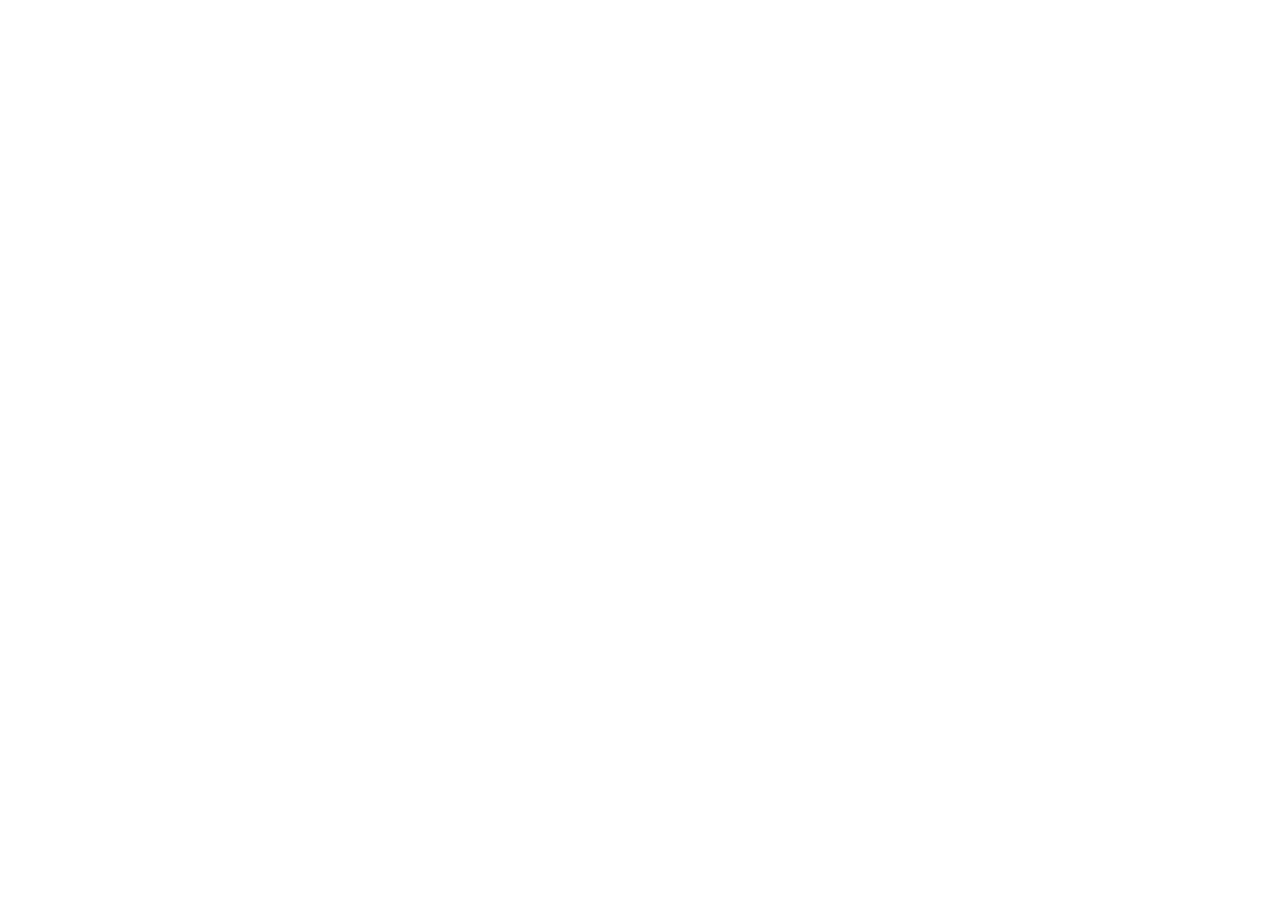
==== commit 8641916a: "fix path js" ====
--- a/index.html
+++ b/index.html
@@ -2,13 +2,13 @@
 <html lang="en">
   <head>
     <meta charset="UTF-8" />
-    <link rel="icon" type="image/svg+xml" href="/vite.svg" />
+    <link rel="icon" type="image/svg+xml" href="/fireboard_static_web/vite.svg" />
     <meta name="viewport" content="width=device-width, initial-scale=1.0" />
     <title>fireboard</title>
     <script async defer src="https://apis.google.com/js/api.js"></script>
     <script async defer src="https://accounts.google.com/gsi/client"></script>
-    <script type="module" crossorigin src="/assets/index-BhzfFiyM.js"></script>
-    <link rel="stylesheet" crossorigin href="/assets/index-DXIkVth_.css">
+    <script type="module" crossorigin src="/fireboard_static_web/assets/index-BOX4SxQk.js"></script>
+    <link rel="stylesheet" crossorigin href="/fireboard_static_web/assets/index-CNDLtrV2.css">
   </head>
   <body>
     <div id="root"></div>
